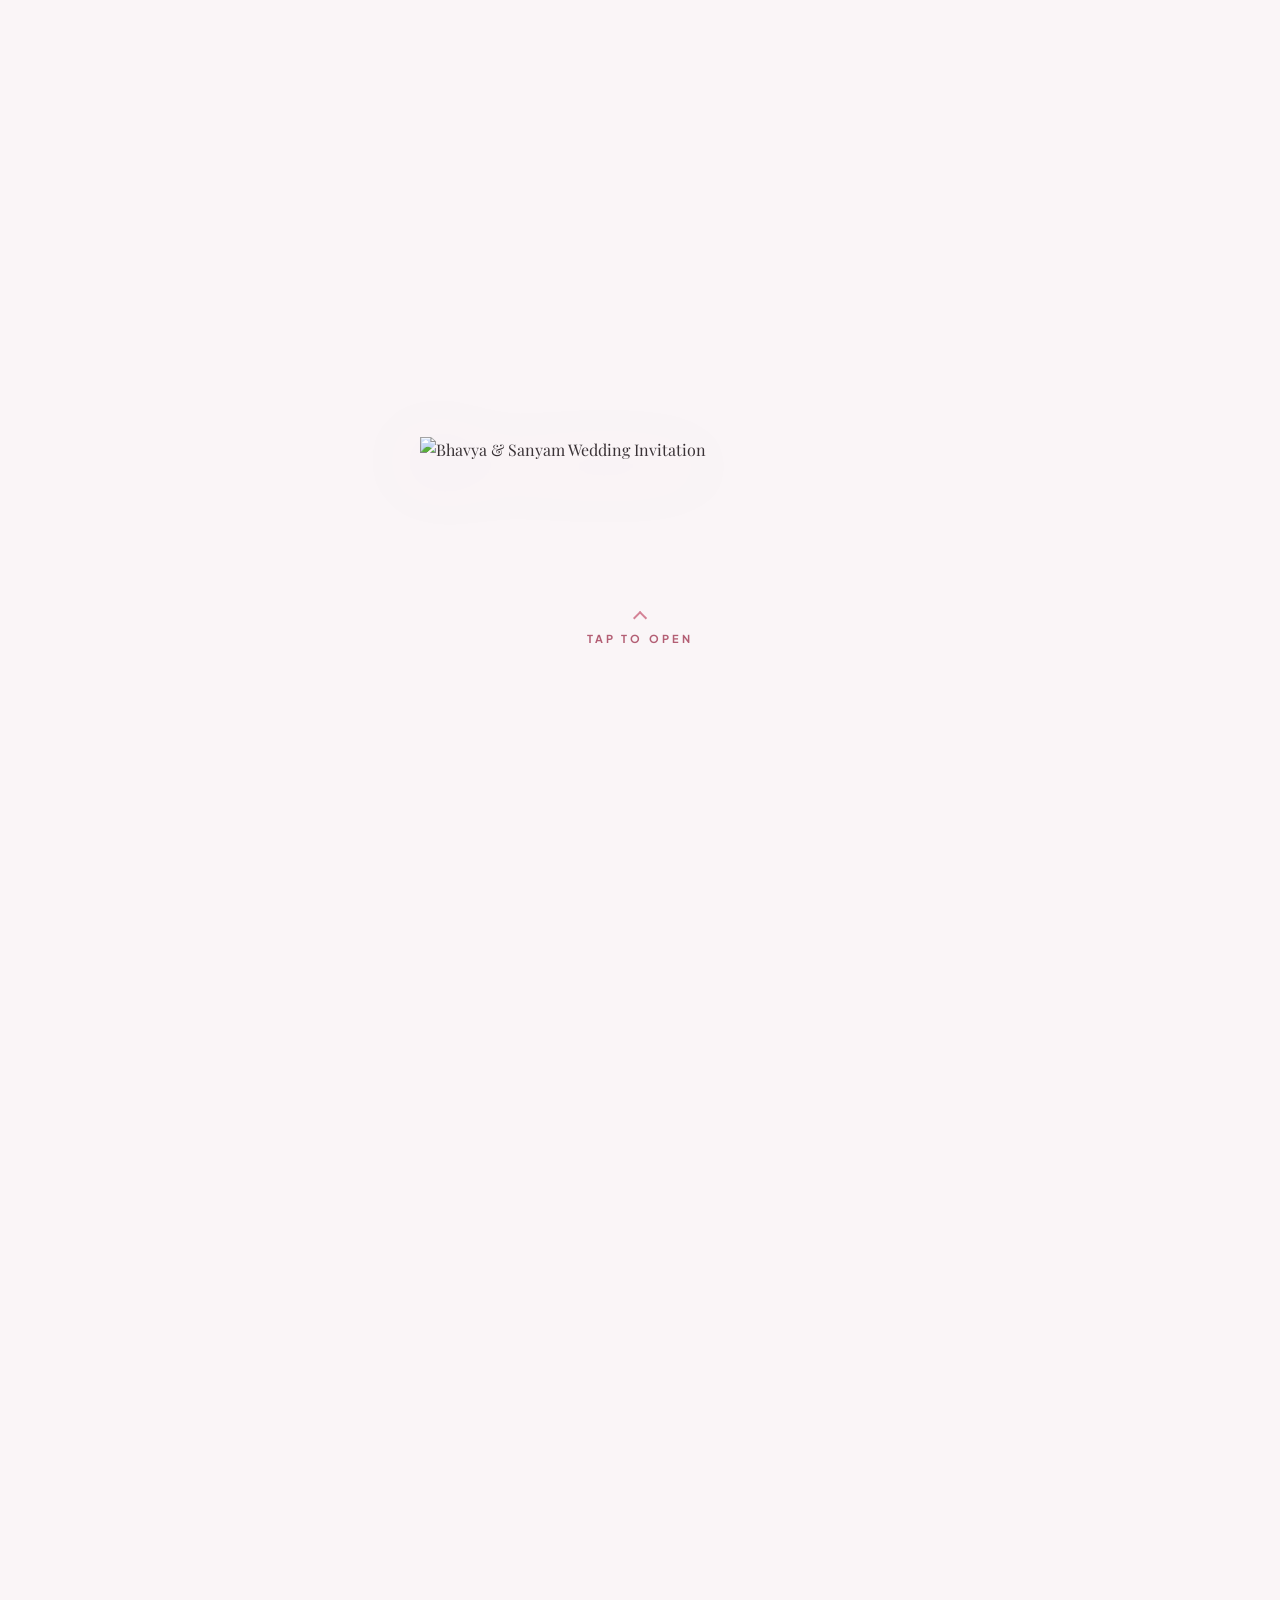
==== link2.html @ 169a4188 "Add new page (link2.html) with customer edits: guru photo, 25th Nov events, date separators - Added " ====
<!DOCTYPE html>
<html lang="en">
<head>
  <meta charset="utf-8" />
  <meta http-equiv="Content-Type" content="text/html; charset=utf-8" />
  <meta name="viewport" content="width=device-width, initial-scale=1.0" />
  
  <title>Bhavya &amp; Sanyam | Wedding Celebration · November 2026</title>
  
  <!-- Primary Meta Tags -->
  <meta name="title" content="Bhavya &amp; Sanyam | Wedding Celebration" />
  <meta name="description" content="Together with their families, Bhavya &amp; Sanyam joyfully invite you to celebrate their auspicious wedding union on 26th November 2026 at Rivaya by Zion (Formerly Crossroad Banquets)." />
  <link rel="canonical" href="https://share.google/cXYoefN7goMe2oGer" />

  <!-- Open Graph / WhatsApp / Facebook / iMessage -->
  <meta property="og:type" content="website" />
  <meta property="og:site_name" content="Bhavya &amp; Sanyam Wedding" />
  <meta property="og:url" content="https://share.google/cXYoefN7goMe2oGer" />
  <meta property="og:title" content="Bhavya &amp; Sanyam | Wedding Celebration" />
  <meta property="og:description" content="Two souls, one eternal journey — join Bhavya &amp; Sanyam for their wedding celebrations on 26th November 2026 at Rivaya by Zion (Formerly Crossroad Banquets)." />
  <meta property="og:image" content="images/og-image.jpg" />
  <meta property="og:image:secure_url" content="images/og-image.jpg" />
  <meta property="og:image:type" content="image/jpeg" />
  <meta property="og:image:width" content="1200" />
  <meta property="og:image:height" content="630" />
  <meta property="og:image:alt" content="Bhavya &amp; Sanyam — Wedding Celebration, 26th November 2026" />
  <meta property="og:locale" content="en_IN" />

  <!-- Twitter Card Tags -->
  <meta name="twitter:card" content="summary_large_image" />
  <meta name="twitter:title" content="Bhavya &amp; Sanyam | Wedding Celebration" />
  <meta name="twitter:description" content="Two souls, one eternal journey — join Bhavya &amp; Sanyam for their wedding celebrations on 26th November 2026 at Rivaya by Zion (Formerly Crossroad Banquets)." />
  <meta name="twitter:image" content="images/og-image.jpg" />
  <meta name="twitter:image:alt" content="Bhavya &amp; Sanyam Wedding — 26th November 2026" />

  <link rel="image_src" href="images/og-image.jpg" />
  <meta name="format-detection" content="telephone=no" />

  <!-- Favicons & App Icons -->
  <link rel="icon" type="image/x-icon" href="favicon.ico" />
  <link rel="icon" type="image/svg+xml" href="images/favicon.svg" />
  <link rel="icon" type="image/png" sizes="32x32" href="images/favicon-32x32.png" />
  <link rel="icon" type="image/png" sizes="16x16" href="images/favicon-16x16.png" />
  <link rel="icon" type="image/png" sizes="48x48" href="images/favicon-48x48.png" />
  <link rel="apple-touch-icon" sizes="180x180" href="images/apple-touch-icon.png" />
  <link rel="manifest" href="site.webmanifest" />
  <meta name="theme-color" content="#D48296" />
  <meta name="msapplication-TileColor" content="#D48296" />

  <!-- Google Fonts & Font Awesome -->
  <link rel="preconnect" href="https://fonts.googleapis.com">
  <link rel="preconnect" href="https://fonts.gstatic.com" crossorigin>
  <link href="https://fonts.googleapis.com/css2?family=Alex+Brush&family=Cormorant+Garamond:ital,wght@0,400;0,500;0,600;0,700;1,400;1,600&family=Playfair+Display:ital,wght@0,400;0,500;0,600;0,700;1,400;1,600&family=Montserrat:wght@300;400;500;600;700&family=Plus+Jakarta+Sans:wght@300;400;500;600;700&display=swap" rel="stylesheet">
  <link rel="stylesheet" href="https://cdnjs.cloudflare.com/ajax/libs/font-awesome/6.5.1/css/all.min.css">

  <!-- Custom Pink & Grey Luxury Design System -->
  <link rel="stylesheet" type="text/css" href="css/custom.css">
</head>

<body class="envelope-active">

  <!-- Ambient Canvas for Floating Pearl & Blush Pink Dust -->
  <canvas id="ambient-canvas"></canvas>

  <!-- Background Music Track -->
  <audio id="weiAudio" loop preload="auto">
    <source src="music.mp3" type="audio/mp3">
  </audio>

  <!-- Interactive Wax Seal Envelope Overlay -->
  <div id="weiOverlay" aria-label="Wax Seal Wedding Invitation">
    <img id="weiImg" src="images/envelope_cover.png" alt="Bhavya &amp; Sanyam Wedding Invitation" draggable="false" />
    <div id="weiTapWrap">
      <div class="wei-chevron"></div>
      <div id="weiTapLabel">Tap to open</div>
    </div>
  </div>

  <!-- Wax Seal Video Reveal Animation -->
  <div id="weiVideoWrap" aria-label="Wax Seal Unveiling Video">
    <video id="weiVideo" src="media/wax_seal_opening.mp4" muted playsinline webkit-playsinline preload="auto"></video>
  </div>

  <!-- Floating Audio Toggle Button -->
  <div id="weiAudioBtn" title="Play / Pause Wedding Melody" aria-label="Toggle Wedding Music">
    <div class="audio-pulse-ring"></div>
    <svg id="weiIconPause" xmlns="http://www.w3.org/2000/svg" viewBox="0 0 24 24" style="display:block">
      <rect x="6" y="5" width="4" height="14" rx="1"/>
      <rect x="14" y="5" width="4" height="14" rx="1"/>
    </svg>
    <svg id="weiIconPlay" xmlns="http://www.w3.org/2000/svg" viewBox="0 0 24 24" style="display:none">
      <polygon points="5,3 19,12 5,21"/>
    </svg>
  </div>

  <!-- Main Wedding Invitation Web App -->
  <div class="wedding-invitation-app" id="main-content">

    <!-- Ambient Floating Petals -->
    <div class="floating-petals-container" aria-hidden="true">
      <img class="petal petal-1" src="images/cdn/noroot_4.png" alt="" />
      <img class="petal petal-2" src="images/cdn/noroot_5.png" alt="" />
      <img class="petal petal-3" src="images/cdn/noroot_7.png" alt="" />
      <img class="petal petal-4" src="images/cdn/noroot_9.png" alt="" />
    </div>

    <!-- SECTION 1: FIRST PAGE / HERO ANNOUNCEMENT -->
    <section class="romantic-section hero-section">
      <!-- Background Swans Video -->
      <video class="hero-video-bg" autoplay muted loop playsinline webkit-playsinline>
        <source src="media/Swans2.mov" type="video/mp4">
      </video>

      <!-- Corner Floral Bouquets -->
      <img class="hero-corner-floral top-left" src="images/cdn/noroot_3.png" alt="Floral Corner Bouquet" />
      <img class="hero-corner-floral top-right" src="images/cdn/noroot_2.png" alt="Floral Corner Bouquet" />

      <div class="hero-content">
        <!-- Ganesh Invocation with Guru Photo -->
        <div class="ganesh-invocation">
          <img class="ganesh-top-flourish" src="images/cdn/noroot_6.png" alt="Filigree Flourish" />
          <div class="ganesh-title">ॐ गणेशाय नमः</div>
          <div class="ganesh-sub">The Wedding Celebration Of</div>
          <img class="guru-photo" src="images/cdn/guru-photo.jpg" alt="Guru" />
        </div>

        <!-- Couple Names with Soft Script Typography -->
        <div class="couple-headline-wrap">
          <div class="couple-headline">Bhavya</div>
          <span class="ampersand">&amp;</span>
          <div class="couple-headline">Sanyam</div>
        </div>

        <!-- Sacred Blessing & Invitation Note (Date removed completely from First Page) -->
        <div class="sacred-blessing-wrap">
          <div class="sacred-blessing-title">Two Souls • Seven Sacred Vows</div>
          <div class="sacred-blessing-sub">One Eternal Journey of Love</div>
          <p class="invitation-letter">
            Together with their families, Bhavya &amp; Sanyam joyfully invite you and your family to grace the auspicious wedding celebrations and bestow your heartfelt blessings as they begin their sacred journey together.
          </p>
          <img class="ornament-divider" src="images/cdn/noroot_6.png" alt="Flourish Divider" />
        </div>
      </div>
    </section>

    <!-- SECTION 2: COUNTDOWN & SCRATCH-TO-REVEAL DATE -->
    <section class="countdown-section">
      <div class="countdown-header">The Celebration Begins In</div>

      <div id="countdownContainer">
        <div class="time-block">
          <div class="number-wrap"><span class="number" id="days">00</span></div>
          <div class="time-label">Days</div>
        </div>
        <span class="time-colon">:</span>
        <div class="time-block">
          <div class="number-wrap"><span class="number" id="hours">00</span></div>
          <div class="time-label">Hours</div>
        </div>
        <span class="time-colon">:</span>
        <div class="time-block">
          <div class="number-wrap"><span class="number" id="minutes">00</span></div>
          <div class="time-label">Mins</div>
        </div>
        <span class="time-colon">:</span>
        <div class="time-block">
          <div class="number-wrap"><span class="number" id="seconds">00</span></div>
          <div class="time-label">Secs</div>
        </div>
      </div>

      <!-- Interactive Scratch-to-Reveal Card (Updated Venue: Rivaya by Zion (Formerly Crossroad Banquets)) -->
      <div class="scratch-date-wrap" id="scratch-date-container">
        <div class="scratch-card-body">
          <div class="scratch-revealed-content">
            <span class="revealed-day">Thursday, 26 Nov 2026</span>
            <span class="revealed-sub">Rivaya by Zion (Formerly Crossroad Banquets)</span>
          </div>
          <canvas id="scratch-canvas"></canvas>
        </div>
        <div id="scratch-hint" class="scratch-hint">
          <span class="scratch-hint-pill"><i class="fa-solid fa-wand-magic-sparkles"></i> Scratch the soft foil to reveal wedding day</span>
        </div>
      </div>
    </section>

    <!-- SECTION 3: THE BEAUTIFUL COUPLE (Single Unified Photo Section) -->
    <section class="romantic-section couple-section" id="couple">
      <!-- Decorative Floral Corner Accents -->
      <img class="section-corner-floral top-left" src="images/cdn/noroot_3.png" alt="Floral Bouquet" />
      <img class="section-corner-floral top-right" src="images/cdn/noroot_2.png" alt="Floral Bouquet" />

      <div class="couple-section-inner">
        <h2 class="section-title">The Beautiful Couple</h2>
        <img class="section-heading-flourish" src="images/cdn/noroot_6.png" alt="Flourish Divider" />
        
        <p class="couple-romantic-quote">
          &ldquo;Destined by the stars, united by seven sacred vows &amp; eternal love&rdquo;
        </p>

        <!-- Single Central Black-and-White Couple Photo (assets/2.jpeg) -->
        <div class="couple-single-photo-wrap">
          <div class="couple-photo-frame">
            <div class="frame-shimmer-overlay"></div>
            <img class="couple-single-img" src="assets/2.jpeg" alt="Bhavya &amp; Sanyam" />
            <div class="photo-inner-border"></div>
          </div>
          
          <div class="couple-identity-card">
            <div class="couple-title-script">Bhavya &amp; Sanyam</div>
            <div class="couple-subtitle-tag">Two Hearts • One Soul • Forever</div>
          </div>
        </div>

        <!-- Interactive Petal & Blessings Shower Bar -->
        <div class="couple-blessing-bar">
          <button class="btn-shower-blessings" id="btn-shower-blessings" type="button" aria-label="Shower Petals and Blessings">
            <span class="shower-icon"><i class="fa-solid fa-heart beating-heart"></i></span>
            <span class="shower-text">Shower Petals &amp; Blessings</span>
            <span class="shower-counter-pill"><span id="blessing-count">452</span> showered</span>
          </button>
          <p class="blessing-hint">Tap to shower soft rose petals &amp; gentle stardust over the couple</p>
        </div>
      </div>
    </section>

    <!-- SECTION 4: SCHEDULE OF EVENTS (Wax & Seal / Lotus Flower Scrolling Design) -->
    <section class="romantic-section schedule-section" id="events">
      <!-- Decorative Floral Corner Accents -->
      <img class="section-corner-floral top-left" src="images/cdn/noroot_3.png" alt="Floral Bouquet" />
      <img class="section-corner-floral top-right" src="images/cdn/noroot_2.png" alt="Floral Bouquet" />

      <!-- Schedule Header with Wing Accents from Original Template -->
      <div class="schedule-header-wrap">
        <img class="schedule-flourish-wing left" src="images/cdn/left-element_1.png" alt="" />
        <h2 class="section-title">Schedule of Events</h2>
        <img class="schedule-flourish-wing right" src="images/cdn/right-element_1.png" alt="" />
      </div>
      
      <div class="section-subtitle">Auspicious Wedding Ceremonies • 25th & 26th November 2026</div>

      <!-- Lotus Flower Scrolling Timeline Architecture -->
      <div class="lotus-timeline-container" id="lotusTimeline">
        
        <!-- Central Timeline Vertical Line -->
        <div class="timeline-track-line" id="timelineTrackLine"></div>

        <!-- Movable Rose / Lotus Flower Element -->
        <div class="scrolling-lotus-wrap" id="scrollingLotus" title="Drag to move rose or click any event" aria-label="Movable Rose Timeline Tracker">
          <img class="lotus-flower-img" src="images/cdn/rose_-_Copy.png" alt="Rose Flower" draggable="false" />
          <div class="lotus-halo-pulse"></div>
        </div>

        <!-- Event Nodes List -->
        <div class="timeline-events-list">

          <!-- DATE SEPARATOR: 25th November -->
          <div class="date-separator">
            <div class="date-separator-line"></div>
            <span class="date-separator-text">25th November 2026</span>
            <div class="date-separator-line"></div>
          </div>

          <!-- 25th November Events -->
          <!-- Event 1: Haldi -->
          <div class="lotus-event-row event-row-left" data-index="0">
            <div class="event-name-card">
              <span class="event-name-text">Haldi</span>
              <span class="event-time">11:00 AM</span>
            </div>
            <div class="event-timeline-node">
              <div class="node-inner-dot"></div>
            </div>
            <div class="event-empty-spacer"></div>
          </div>

          <!-- Event 2: Lunch -->
          <div class="lotus-event-row event-row-right" data-index="1">
            <div class="event-empty-spacer"></div>
            <div class="event-timeline-node">
              <div class="node-inner-dot"></div>
            </div>
            <div class="event-name-card">
              <span class="event-name-text">Lunch</span>
              <span class="event-time">1:00 PM</span>
            </div>
          </div>

          <!-- Event 3: Engagement -->
          <div class="lotus-event-row event-row-left" data-index="2">
            <div class="event-name-card">
              <span class="event-name-text">Engagement</span>
              <span class="event-time">6:30 PM</span>
            </div>
            <div class="event-timeline-node">
              <div class="node-inner-dot"></div>
            </div>
            <div class="event-empty-spacer"></div>
          </div>

          <!-- Event 4: Sangeet -->
          <div class="lotus-event-row event-row-right" data-index="3">
            <div class="event-empty-spacer"></div>
            <div class="event-timeline-node">
              <div class="node-inner-dot"></div>
            </div>
            <div class="event-name-card">
              <span class="event-name-text">Sangeet</span>
              <span class="event-time">8:00 PM</span>
            </div>
          </div>

          <!-- Event 5: Dinner -->
          <div class="lotus-event-row event-row-left" data-index="4">
            <div class="event-name-card">
              <span class="event-name-text">Dinner</span>
              <span class="event-time">9:00 PM</span>
            </div>
            <div class="event-timeline-node">
              <div class="node-inner-dot"></div>
            </div>
            <div class="event-empty-spacer"></div>
          </div>

          <!-- DATE SEPARATOR: 26th November -->
          <div class="date-separator">
            <div class="date-separator-line"></div>
            <span class="date-separator-text">26th November 2026</span>
            <div class="date-separator-line"></div>
          </div>

          <!-- 26th November Events -->
          <!-- Event 6: Baraat Swagat -->
          <div class="lotus-event-row event-row-left event-date-26" data-index="5">
            <div class="event-name-card">
              <span class="event-name-text">Baraat Swagat</span>
              <span class="event-time">11:00 AM</span>
            </div>
            <div class="event-timeline-node">
              <div class="node-inner-dot"></div>
            </div>
            <div class="event-empty-spacer"></div>
          </div>

          <!-- Event 7: Jaimala Ceremony -->
          <div class="lotus-event-row event-row-right event-date-26" data-index="6">
            <div class="event-empty-spacer"></div>
            <div class="event-timeline-node">
              <div class="node-inner-dot"></div>
            </div>
            <div class="event-name-card">
              <span class="event-name-text">Jaimala Ceremony</span>
              <span class="event-time">11:30 AM</span>
            </div>
          </div>

          <!-- Event 8: Royal Lunch -->
          <div class="lotus-event-row event-row-left event-date-26" data-index="7">
            <div class="event-name-card">
              <span class="event-name-text">Royal Lunch</span>
              <span class="event-time">1:00 PM</span>
            </div>
            <div class="event-timeline-node">
              <div class="node-inner-dot"></div>
            </div>
            <div class="event-empty-spacer"></div>
          </div>

          <!-- Event 9: Sacred Pheras -->
          <div class="lotus-event-row event-row-right event-date-26" data-index="8">
            <div class="event-empty-spacer"></div>
            <div class="event-timeline-node">
              <div class="node-inner-dot"></div>
            </div>
            <div class="event-name-card">
              <span class="event-name-text">Sacred Pheras</span>
              <span class="event-time">3:00 PM</span>
            </div>
          </div>

          <!-- Event 10: Doli & Vidai -->
          <div class="lotus-event-row event-row-left event-date-26" data-index="9">
            <div class="event-name-card">
              <span class="event-name-text">Doli &amp; Vidai</span>
              <span class="event-time">6:00 PM</span>
            </div>
            <div class="event-timeline-node">
              <div class="node-inner-dot"></div>
            </div>
            <div class="event-empty-spacer"></div>
          </div>

        </div>

      </div>
    </section>

    <!-- SECTION 5: THE WEDDING VENUE (Rivaya by Zion (Formerly Crossroad Banquets)) -->
    <section class="romantic-section venue-section" id="venue">
      <h2 class="section-title">The Wedding Venue</h2>
      <img class="section-heading-flourish" src="images/cdn/noroot_6.png" alt="Flourish Divider" />
      <div class="section-subtitle">Rivaya by Zion (Formerly Crossroad Banquets) • 26th November 2026</div>

      <img class="venue-artwork" src="images/cdn/ChatGPT_Image_May_25.png" alt="Wedding Mandap Arch" />

      <div class="venue-name">Rivaya by Zion (Formerly Crossroad Banquets)</div>
      <div class="venue-address">
        <i class="fa-solid fa-location-dot"></i> Grand Wedding Celebrations • Delhi-NCR
      </div>

      <!-- Google Map Preview Card -->
      <div class="venue-map-preview-card">
        <div class="venue-map-preview-header">
          <span class="map-preview-tag"><i class="fa-solid fa-map-location-dot"></i> Google Maps Navigation</span>
          <a href="https://share.google/cXYoefN7goMe2oGer" target="_blank" rel="noopener noreferrer" class="map-direct-link" title="Open Full Google Maps">
            <i class="fa-solid fa-arrow-up-right-from-square"></i> Open Map
          </a>
        </div>
        <div class="venue-map-iframe-container">
          <iframe 
            title="Google Map preview for Rivaya by Zion (Formerly Crossroad Banquets)"
            src="https://maps.google.com/maps?q=Crossroads+Banquets+Conventions,+Maruti+Kunj+Chowk,+Bhondsi,+Gurugram&t=&z=15&ie=UTF8&iwloc=&output=embed"
            loading="lazy" 
            allowfullscreen="" 
            referrerpolicy="no-referrer-when-downgrade">
          </iframe>
        </div>
      </div>

      <div class="actions-wrap">
        <a href="https://share.google/cXYoefN7goMe2oGer" target="_blank" rel="noopener noreferrer" class="romantic-btn btn-pink">
          <i class="fa-solid fa-diamond-turn-right"></i>
          Get Directions
        </a>

        <a href="https://calendar.google.com/calendar/render?action=TEMPLATE&text=Bhavya%20%26%20Sanyam%20Wedding&dates=20261126T110000/20261126T190000&details=Join%20us%20for%20the%20wedding%20celebrations%20of%20Bhavya%20%26%20Sanyam%20at%20Rivaya%20by%20Zion%20(Formerly%20Crossroad%20Banquets).&location=Rivaya%20by%20Zion%20(Formerly%20Crossroad%20Banquets)" target="_blank" rel="noopener noreferrer" class="romantic-btn btn-grey">
          <i class="fa-regular fa-calendar-plus"></i>
          Add to Calendar
        </a>
      </div>
    </section>

    <!-- SECTION 6: WARM BLESSINGS -->
    <section class="romantic-section notes-section">
      <div class="notes-cards-grid">
        <!-- Card 1: Warm Blessings -->
        <div class="note-card">
          <img class="card-corner-vine left" src="images/cdn/noroot_14.png" alt="Floral Vine" />
          <img class="card-corner-vine right" src="images/cdn/noroot_10.png" alt="Floral Vine" />
          <div class="note-card-title">Warm Blessings</div>
          <p class="note-card-text">
            Your gracious presence and heartfelt blessings are the greatest gifts we treasure.
          </p>
        </div>
      </div>
    </section>

    <!-- SECTION 7: INVITESTORY FOOTER BRANDING -->
    <footer class="invitestory-footer">
      <img class="footer-flourish" src="images/cdn/noroot_6.png" alt="Flourish Divider" />
      <div class="footer-signature">Designed with love by InviteStory</div>
      <a href="https://www.instagram.com/invitestory.in/" target="_blank" rel="noopener noreferrer" class="footer-insta-link" title="Follow InviteStory on Instagram">
        <svg viewBox="0 0 24 24">
          <path d="M12 2.163c3.204 0 3.584.012 4.85.07 3.252.148 4.771 1.691 4.919 4.919.058 1.265.069 1.645.069 4.849 0 3.205-.012 3.584-.069 4.849-.149 3.225-1.664 4.771-4.919 4.919-1.266.058-1.644.07-4.85.07-3.204 0-3.584-.012-4.849-.07-3.26-.149-4.771-1.699-4.919-4.92-.058-1.265-.07-1.644-.07-4.849 0-3.204.013-3.583.07-4.849.149-3.227 1.664-4.771 4.919-4.919 1.266-.057 1.645-.069 4.849-.069zm0-2.163c-3.259 0-3.667.014-4.947.072-4.358.2-6.78 2.618-6.98 6.98-.059 1.281-.073 1.689-.073 4.948 0 3.259.014 3.668.072 4.948.2 4.358 2.618 6.78 6.98 6.98 1.281.058 1.689.072 4.948.072 3.259 0 3.668-.014 4.948-.072 4.354-.2 6.782-2.618 6.979-6.98.059-1.28.073-1.689.073-4.948 0-3.259-.014-3.667-.072-4.947-.196-4.354-2.617-6.78-6.979-6.98-1.281-.059-1.69-.073-4.949-.073zm0 5.838c-3.403 0-6.162 2.759-6.162 6.162s2.759 6.163 6.162 6.163 6.162-2.759 6.162-6.163c0-3.403-2.759-6.162-6.162-6.162zm0 10.162c-2.209 0-4-1.79-4-4 0-2.209 1.791-4 4-4s4 1.791 4 4c0 2.21-1.791 4-4 4zm6.406-11.845c-.796 0-1.441.645-1.441 1.44s.645 1.44 1.441 1.44c.795 0 1.439-.645 1.439-1.44s-.644-1.44-1.439-1.44z"/>
      </svg>
      @invitestory.in
    </a>
    <div class="copyright-note">&copy; 2026 Bhavya &amp; Sanyam • All Rights Reserved</div>
  </footer>

</div>

<!-- Interactive Engine -->
<script src="app.js"></script>

</body>
</html>
---- css/custom.css ----
/* ==========================================================================
   BHAVYA & SANYAM WEDDING INVITATION — PINK & GREY LUXURY DESIGN SYSTEM
   Soft, Romantic, Sophisticated Wedding Aesthetic
   ========================================================================== */

@import url('https://fonts.googleapis.com/css2?family=Alex+Brush&family=Cormorant+Garamond:ital,wght@0,400;0,500;0,600;0,700;1,400;1,600&family=Playfair+Display:ital,wght@0,400;0,500;0,600;0,700;1,400;1,600&family=Montserrat:wght@300;400;500;600;700&family=Plus+Jakarta+Sans:wght@300;400;500;600;700&display=swap');

:root {
  /* Soft Pink & Grey Luxury Palette */
  --theme-pink-primary: #D48296;        /* Soft dusty blush rose */
  --theme-pink-light: #F7E4E9;          /* Softest petal pink */
  --theme-pink-lighter: #FCF4F6;        /* Whisper of blush / card bg */
  --theme-pink-deep: #B35E74;           /* Deep elegant rose */
  --theme-pink-dark: #8C3D52;           /* Romantic plum-rose */
  --theme-pink-accent: #E8A598;         /* Warm blush peach */
  
  --theme-grey-dark: #3A3236;           /* Deep charcoal-mauve slate */
  --theme-grey-medium: #685C62;         /* Sophisticated mauve-grey */
  --theme-grey-light: #9E9197;          /* Soft muted slate grey */
  --theme-grey-border: #D8CFD3;         /* Delicate grey border */
  --theme-grey-line: #BFAEB5;           /* Timeline track line */
  
  --theme-bg-body: #FAF5F7;             /* Soft off-white blush ivory */
  --theme-bg-card: rgba(255, 255, 255, 0.95);
  --theme-bg-alt: #F4ECEF;              /* Soft mauve-pink container */
  
  --pink-gradient: linear-gradient(135deg, #D48296 0%, #EAAAB9 50%, #C27285 100%);
  --grey-gradient: linear-gradient(135deg, #5A4D53 0%, #7E6F76 50%, #4A3E44 100%);
  --rose-grey-gradient: linear-gradient(135deg, #8C3D52 0%, #D48296 50%, #5A4D53 100%);
  --card-gradient: radial-gradient(circle at 50% 50%, rgba(255, 255, 255, 0.98) 0%, rgba(250, 245, 247, 0.94) 100%);
  --pink-glow: 0 14px 34px rgba(212, 130, 150, 0.22), 0 4px 14px rgba(0, 0, 0, 0.04);

  /* Typography */
  --font-script: 'Alex Brush', cursive;
  --font-serif: 'Playfair Display', Georgia, serif;
  --font-serif-luxury: 'Cormorant Garamond', Georgia, serif;
  --font-sans: 'Plus Jakarta Sans', -apple-system, BlinkMacSystemFont, 'Segoe UI', Roboto, sans-serif;
}

/* Base & Global Reset */
* {
  box-sizing: border-box;
  margin: 0;
  padding: 0;
}

html, body {
  scroll-behavior: smooth;
  background-color: var(--theme-bg-body);
  color: var(--theme-grey-dark);
  font-family: var(--font-serif);
  overflow-x: hidden;
  line-height: 1.65;
  -webkit-font-smoothing: antialiased;
}

body.envelope-active,
body.video-active {
  overflow: hidden !important;
  height: 100vh !important;
  touch-action: none;
}

body.envelope-active #main-content,
body.video-active #main-content,
body.envelope-active #weiAudioBtn,
body.video-active #weiAudioBtn {
  opacity: 0 !important;
  visibility: hidden !important;
  pointer-events: none !important;
}

#main-content {
  opacity: 1;
  visibility: visible;
  transition: opacity 1s cubic-bezier(0.25, 1, 0.5, 1), visibility 1s ease;
}

/* Ambient Canvas Particles */
#ambient-canvas {
  position: fixed;
  top: 0;
  left: 0;
  width: 100%;
  height: 100%;
  pointer-events: none;
  z-index: 10;
  opacity: 0.7;
}

/* Main Wrapper */
.wedding-invitation-app {
  max-width: 680px;
  margin: 0 auto;
  background: var(--theme-bg-body);
  min-height: 100vh;
  position: relative;
  box-shadow: 0 0 50px rgba(110, 90, 100, 0.12);
  overflow: hidden;
}

/* ==========================================================================
   1. WAX SEAL ROYALE ENVELOPE OVERLAY & VIDEO SEQUENCE
   ========================================================================== */
#weiOverlay {
  position: fixed;
  inset: 0;
  z-index: 99999;
  background-color: var(--theme-bg-body);
  display: flex;
  flex-direction: column;
  align-items: center;
  justify-content: center;
  cursor: pointer;
  -webkit-tap-highlight-color: transparent;
  user-select: none;
  transition: opacity 1.2s ease, visibility 1.2s ease;
}

#weiImg {
  width: 100%;
  max-width: 440px;
  display: block;
  object-fit: contain;
  filter: drop-shadow(0 15px 35px rgba(140, 61, 82, 0.18));
  transition: transform 0.4s ease;
}

#weiOverlay:hover #weiImg {
  transform: scale(1.015);
}

#weiTapWrap {
  position: absolute;
  bottom: 28%;
  left: 50%;
  transform: translateX(-50%);
  display: flex;
  flex-direction: column;
  align-items: center;
  gap: 7px;
  animation: weiTapIn 1.2s 0.8s both;
  pointer-events: none;
}

@keyframes weiTapIn {
  from { opacity: 0; transform: translateX(-50%) translateY(6px); }
  to   { opacity: 1; transform: translateX(-50%) translateY(0); }
}

#weiTapLabel {
  font-family: var(--font-sans);
  font-size: 11px;
  letter-spacing: 0.28em;
  text-transform: uppercase;
  color: var(--theme-pink-deep);
  animation: weiPulse 2.4s 1.6s ease-in-out infinite;
  white-space: nowrap;
  font-weight: 700;
}

@keyframes weiPulse {
  0%, 100% { opacity: 0.55; letter-spacing: 0.28em; }
  50%      { opacity: 1;    letter-spacing: 0.32em; }
}

.wei-chevron {
  width: 10px;
  height: 10px;
  border-right: 2px solid var(--theme-pink-primary);
  border-top: 2px solid var(--theme-pink-primary);
  transform: rotate(-45deg);
  animation: weiChevron 2.4s 1.9s ease-in-out infinite;
}

@keyframes weiChevron {
  0%, 100% { transform: rotate(-45deg) translate(0, 0); opacity: 0.6; }
  50%      { transform: rotate(-45deg) translate(3px, -3px); opacity: 1; }
}

/* Wax Seal Video Reveal */
#weiVideoWrap {
  position: fixed;
  inset: 0;
  z-index: 100000;
  display: flex;
  align-items: center;
  justify-content: center;
  background: var(--theme-bg-body);
  opacity: 0;
  transition: opacity 0.8s ease;
  pointer-events: none;
}

#weiVideoWrap.wei-video-in {
  opacity: 1;
  pointer-events: all;
}

#weiVideoWrap.wei-video-out {
  opacity: 0;
  transition: opacity 1.2s ease;
}

#weiVideo {
  width: 100%;
  max-width: 440px;
  display: block;
  object-fit: contain;
}

/* Floating Audio Player Widget */
#weiAudioBtn {
  position: fixed;
  bottom: 24px;
  right: 24px;
  width: 56px;
  height: 56px;
  background: var(--pink-gradient);
  border: 2px solid #FFFDF9;
  border-radius: 50%;
  display: flex;
  justify-content: center;
  align-items: center;
  z-index: 2147483647;
  cursor: pointer;
  box-shadow: 0 8px 24px rgba(212, 130, 150, 0.45), 0 0 16px rgba(232, 165, 180, 0.35);
  visibility: hidden;
  opacity: 0;
  transition: all 0.35s ease;
}

.audio-pulse-ring {
  position: absolute;
  inset: -6px;
  border-radius: 50%;
  border: 1.5px solid rgba(212, 130, 150, 0.6);
  animation: audioRingPulse 2s ease-out infinite;
  pointer-events: none;
}

@keyframes audioRingPulse {
  0%   { transform: scale(0.9); opacity: 0.8; }
  100% { transform: scale(1.35); opacity: 0; }
}

#weiAudioBtn:hover {
  transform: scale(1.08);
  box-shadow: 0 10px 28px rgba(179, 94, 116, 0.55), 0 0 22px rgba(247, 228, 233, 0.6);
}

#weiAudioBtn svg {
  width: 22px;
  height: 22px;
  fill: #FFFDF9;
}

/* Ambient Floating Petals in Background */
.floating-petals-container {
  position: absolute;
  inset: 0;
  overflow: hidden;
  pointer-events: none;
  z-index: 1;
}

.petal {
  position: absolute;
  pointer-events: none;
  opacity: 0.65;
  filter: drop-shadow(0 2px 6px rgba(212, 130, 150, 0.3));
}

.petal-1 { top: 8%; left: 6%; width: 26px; animation: petalDrift1 12s ease-in-out infinite; }
.petal-2 { top: 32%; right: 6%; width: 28px; animation: petalDrift2 14s 2s ease-in-out infinite; }
.petal-3 { top: 58%; left: 5%; width: 24px; animation: petalDrift1 13s 4s ease-in-out infinite; }
.petal-4 { top: 82%; right: 8%; width: 22px; animation: petalDrift2 15s 1s ease-in-out infinite; }


/* ==========================================================================
   2. HERO SECTION / FIRST PAGE
   ========================================================================== */
.hero-section {
  position: relative;
  padding: 75px 24px 50px;
  text-align: center;
  overflow: hidden;
}

.hero-video-bg {
  position: absolute;
  top: 0;
  left: 0;
  width: 100%;
  height: 100%;
  object-fit: cover;
  opacity: 0.16;
  pointer-events: none;
  z-index: 0;
}

/* Hero Floral Corner Bouquets */
.hero-corner-floral {
  position: absolute;
  width: 140px;
  height: auto;
  pointer-events: none;
  z-index: 1;
  filter: drop-shadow(0 6px 16px rgba(110, 90, 100, 0.14));
  opacity: 0.92;
}

.hero-corner-floral.top-left {
  top: 0;
  left: 0;
  animation: floralSwayLeft 6s ease-in-out infinite;
}

.hero-corner-floral.top-right {
  top: 0;
  right: 0;
  animation: floralSwayRight 6s ease-in-out infinite;
}

.hero-content {
  position: relative;
  z-index: 2;
}

/* Ganesh Invocation - Spaced gracefully downward */
.ganesh-invocation {
  margin-top: 15px;
  margin-bottom: 26px;
  animation: heroFadeIn 1.5s 0.2s ease backwards;
}

.ganesh-top-flourish {
  width: 110px;
  height: auto;
  margin: 0 auto 12px;
  display: block;
  opacity: 0.85;
  filter: drop-shadow(0 2px 6px rgba(212, 130, 150, 0.25));
}

.ganesh-title {
  font-family: var(--font-serif-luxury);
  font-size: 24px;
  font-weight: 600;
  letter-spacing: 0.16em;
  text-transform: uppercase;
  color: var(--theme-pink-dark);
  background: var(--rose-grey-gradient);
  background-size: 200% 200%;
  -webkit-background-clip: text;
  -webkit-text-fill-color: transparent;
  animation: shimmerFlow 6s ease-in-out infinite;
  margin-bottom: 6px;
}

/* Guru Photo below invocation — background-removed */
.guru-photo {
  width: 160px;
  height: 200px;
  object-fit: cover;
  border-radius: 12px;
  border: 2.5px solid var(--theme-pink-primary);
  box-shadow: 0 8px 24px rgba(140, 61, 82, 0.18), 0 0 16px rgba(232, 165, 180, 0.2);
  margin: 18px auto 0;
  display: block;
  background: transparent;
  transition: transform 0.4s ease, box-shadow 0.4s ease;
}

.guru-photo:hover {
  transform: scale(1.03);
  box-shadow: 0 12px 32px rgba(140, 61, 82, 0.26), 0 0 24px rgba(232, 165, 180, 0.35);
}

@media screen and (max-width: 600px) {
  .guru-photo {
    width: 120px;
    height: 150px;
    border-radius: 8px;
    margin: 14px auto 0;
  }
}

.ganesh-sub {
  font-family: var(--font-serif);
  font-size: 13.5px;
  font-style: italic;
  letter-spacing: 0.18em;
  text-transform: uppercase;
  color: var(--theme-grey-medium);
  opacity: 0.92;
  font-weight: 500;
}

/* Couple Names with Soft Script Typography */
.couple-headline-wrap {
  margin: 24px 0 18px;
  animation: heroFadeIn 1.8s 0.5s ease backwards;
}

.couple-headline {
  font-family: var(--font-script);
  font-size: 64px;
  font-weight: 400;
  line-height: 1.05;
  color: var(--theme-pink-dark);
  background: var(--rose-grey-gradient);
  -webkit-background-clip: text;
  -webkit-text-fill-color: transparent;
  filter: drop-shadow(0 2px 6px rgba(212, 130, 150, 0.15));
  padding: 0 10px;
}

.ampersand {
  font-family: var(--font-serif);
  font-style: italic;
  font-weight: 400;
  font-size: 36px;
  color: var(--theme-pink-primary);
  display: block;
  margin: 2px 0;
  opacity: 0.9;
}

/* Sacred Blessings & Welcome Note */
.sacred-blessing-wrap {
  margin: 26px auto 10px;
  max-width: 520px;
  padding: 0 16px;
  animation: heroFadeIn 2.2s 1s ease backwards;
}

.sacred-blessing-title {
  font-family: var(--font-serif-luxury);
  font-size: 22px;
  font-weight: 600;
  letter-spacing: 0.1em;
  color: var(--theme-pink-dark);
  margin-bottom: 6px;
}

.sacred-blessing-sub {
  font-family: var(--font-serif);
  font-size: 18px;
  font-style: italic;
  color: var(--theme-grey-medium);
  margin-bottom: 18px;
}

.invitation-letter {
  font-family: var(--font-serif);
  font-size: 16.5px;
  line-height: 1.75;
  color: var(--theme-grey-dark);
  font-weight: 400;
}

.ornament-divider {
  width: 150px;
  height: auto;
  margin: 24px auto 0;
  display: block;
  opacity: 0.8;
  filter: drop-shadow(0 1px 4px rgba(212, 130, 150, 0.2));
}


/* ==========================================================================
   3. COUNTDOWN & SCRATCH DATE CARD
   ========================================================================== */
.countdown-section {
  background: var(--theme-bg-alt);
  padding: 48px 20px;
  border-top: 1px solid var(--theme-grey-border);
  border-bottom: 1px solid var(--theme-grey-border);
  text-align: center;
}

.countdown-header {
  font-family: var(--font-serif-luxury);
  font-size: 22px;
  font-weight: 600;
  letter-spacing: 0.12em;
  text-transform: uppercase;
  color: var(--theme-pink-dark);
  margin-bottom: 24px;
}

#countdownContainer {
  display: flex;
  justify-content: center;
  align-items: center;
  gap: 12px;
}

.time-block {
  text-align: center;
  background: #FFFDF9;
  border: 1.5px solid var(--theme-grey-border);
  border-radius: 12px;
  padding: 10px 14px;
  min-width: 70px;
  box-shadow: 0 6px 18px rgba(110, 90, 100, 0.08);
  transition: transform 0.3s ease, border-color 0.3s ease;
}

.time-block:hover {
  border-color: var(--theme-pink-primary);
  transform: translateY(-2px);
}

.number-wrap {
  overflow: hidden;
  height: 44px;
  display: flex;
  align-items: center;
  justify-content: center;
}

.number {
  font-size: 34px;
  font-family: var(--font-serif-luxury);
  font-weight: 700;
  line-height: 1;
  display: block;
  color: var(--theme-pink-dark);
  background: var(--rose-grey-gradient);
  background-size: 200% 100%;
  -webkit-background-clip: text;
  -webkit-text-fill-color: transparent;
}

.number.flip-out {
  transform: translateY(-60%);
  opacity: 0;
  transition: transform 0.5s ease, opacity 0.5s ease;
}

.number.flip-in {
  transform: translateY(60%);
  opacity: 0;
  transition: none;
}

.time-label {
  font-family: var(--font-sans);
  font-size: 10.5px;
  margin-top: 6px;
  font-weight: 600;
  color: var(--theme-grey-medium);
  text-transform: uppercase;
  letter-spacing: 0.1em;
}

.time-colon {
  font-family: var(--font-serif);
  font-size: 28px;
  color: var(--theme-pink-primary);
  margin-top: -12px;
  font-weight: 700;
}

/* Scratch Card */
.scratch-date-wrap {
  margin: 28px auto 0;
  max-width: 270px;
  text-align: center;
}

.scratch-card-body {
  position: relative;
  width: 250px;
  height: 68px;
  margin: 0 auto;
  border-radius: 10px;
  overflow: hidden;
  box-shadow: 0 6px 20px rgba(212, 130, 150, 0.18);
  border: 1.5px solid var(--theme-pink-primary);
  background: #FFFDF9;
}

.scratch-revealed-content {
  position: absolute;
  inset: 0;
  display: flex;
  flex-direction: column;
  align-items: center;
  justify-content: center;
  background: #FFFDF9;
  padding: 0 8px;
  text-align: center;
}

.revealed-day {
  font-family: var(--font-serif-luxury);
  font-size: 15px;
  font-weight: 700;
  color: var(--theme-pink-dark);
  letter-spacing: 0.06em;
}

.revealed-sub {
  font-family: var(--font-sans);
  font-size: 10px;
  color: var(--theme-grey-medium);
  font-weight: 600;
  margin-top: 2px;
  line-height: 1.32;
  text-wrap: balance;
  white-space: normal;
  word-wrap: break-word;
  max-width: 100%;
  letter-spacing: 0.02em;
}

#scratch-canvas {
  position: absolute;
  inset: 0;
  cursor: pointer;
  touch-action: none;
  transition: opacity 0.5s ease;
}

.scratch-hint {
  margin-top: 10px;
}

.scratch-hint-pill {
  display: inline-flex;
  align-items: center;
  gap: 6px;
  font-family: var(--font-sans);
  font-size: 11px;
  color: var(--theme-grey-medium);
  background: rgba(255, 255, 255, 0.85);
  border: 1px solid var(--theme-grey-border);
  border-radius: 20px;
  padding: 5px 14px;
  font-weight: 600;
  box-shadow: 0 2px 8px rgba(110, 90, 100, 0.06);
}


/* ==========================================================================
   4. THE BEAUTIFUL COUPLE (Single Unified Photo Section)
   ========================================================================== */
.couple-section {
  position: relative;
  padding: 60px 24px 65px;
  background: radial-gradient(circle at 50% 30%, #FFFDF9 0%, #FAF4F7 60%, #F5EAEF 100%);
  border-top: 1.5px solid var(--theme-grey-border);
  border-bottom: 1.5px solid var(--theme-grey-border);
  box-shadow: inset 0 0 50px rgba(212, 130, 150, 0.06);
  overflow: hidden;
  text-align: center;
}

.couple-section-inner {
  position: relative;
  z-index: 2;
  max-width: 560px;
  margin: 0 auto;
}

.section-title {
  font-family: var(--font-serif-luxury);
  font-size: 32px;
  font-weight: 600;
  letter-spacing: 0.12em;
  text-transform: uppercase;
  color: var(--theme-pink-dark);
  background: var(--rose-grey-gradient);
  -webkit-background-clip: text;
  -webkit-text-fill-color: transparent;
  margin-bottom: 4px;
}

.section-heading-flourish {
  width: 120px;
  height: auto;
  margin: 0 auto 10px;
  display: block;
  opacity: 0.85;
}

.couple-romantic-quote {
  font-family: var(--font-serif);
  font-style: italic;
  font-size: 16px;
  line-height: 1.6;
  color: var(--theme-grey-medium);
  max-width: 440px;
  margin: 10px auto 32px;
  opacity: 0.95;
}

/* Single Unified Couple Photo Pavilion */
.couple-single-photo-wrap {
  margin: 0 auto 28px;
  max-width: 440px;
  position: relative;
  animation: heroFadeIn 1.8s 0.3s ease backwards;
}

.couple-photo-frame {
  width: 100%;
  height: 330px;
  border-radius: 140px 140px 24px 24px;
  border: 3.5px solid var(--theme-pink-primary);
  outline: 2px solid var(--theme-pink-light);
  outline-offset: -6px;
  background: #FFFDF9;
  padding: 6px;
  box-shadow: 0 18px 45px rgba(140, 61, 82, 0.18), 0 0 28px rgba(232, 165, 180, 0.25);
  position: relative;
  box-sizing: border-box;
  overflow: hidden;
  transition: transform 0.4s cubic-bezier(0.16, 1, 0.3, 1), box-shadow 0.4s ease;
  animation: gentlePhotoFloat 6s ease-in-out infinite;
}

@keyframes gentlePhotoFloat {
  0%, 100% { transform: translateY(0) scale(1); }
  50%      { transform: translateY(-8px) scale(1.015); }
}

.couple-photo-frame:hover {
  animation-play-state: paused;
  transform: translateY(-8px) scale(1.025);
  box-shadow: 0 24px 55px rgba(140, 61, 82, 0.26), 0 0 32px rgba(232, 165, 180, 0.4);
  border-color: var(--theme-pink-deep);
}

.frame-shimmer-overlay {
  position: absolute;
  top: 0;
  left: -100%;
  width: 60%;
  height: 100%;
  background: linear-gradient(90deg, rgba(255,255,255,0) 0%, rgba(255,255,255,0.45) 50%, rgba(255,255,255,0) 100%);
  transform: skewX(-25deg);
  pointer-events: none;
  z-index: 3;
  transition: left 0.8s ease;
}

.couple-photo-frame:hover .frame-shimmer-overlay {
  left: 150%;
}

.couple-single-img {
  width: 100%;
  height: 100%;
  border-radius: 132px 132px 18px 18px;
  object-fit: cover;
  object-position: center 25%;
  display: block;
  transition: transform 0.6s ease;
}

.couple-photo-frame:hover .couple-single-img {
  transform: scale(1.04);
}

.photo-inner-border {
  position: absolute;
  inset: 12px;
  border-radius: 124px 124px 12px 12px;
  border: 1px solid rgba(255, 255, 255, 0.45);
  pointer-events: none;
  z-index: 2;
}

/* Couple Identity Card */
.couple-identity-card {
  margin-top: 18px;
  text-align: center;
}

.couple-title-script {
  font-family: var(--font-script);
  font-size: 46px;
  font-weight: 400;
  color: var(--theme-pink-dark);
  background: var(--rose-grey-gradient);
  -webkit-background-clip: text;
  -webkit-text-fill-color: transparent;
  line-height: 1.1;
  filter: drop-shadow(0 1px 3px rgba(212, 130, 150, 0.12));
}

.couple-subtitle-tag {
  font-family: var(--font-serif);
  font-style: italic;
  font-size: 14.5px;
  color: var(--theme-grey-medium);
  margin-top: 2px;
  letter-spacing: 0.06em;
}

/* Interactive Blessings Shower Bar */
.couple-blessing-bar {
  margin: 30px auto 10px;
  text-align: center;
}

.btn-shower-blessings {
  display: inline-flex;
  align-items: center;
  gap: 12px;
  padding: 13px 28px;
  background: var(--pink-gradient);
  border: 1.8px solid #FFFDF9;
  border-radius: 35px;
  color: #FFFDF9;
  font-family: var(--font-sans);
  font-size: 13px;
  font-weight: 700;
  letter-spacing: 0.12em;
  text-transform: uppercase;
  cursor: pointer;
  box-shadow: 0 8px 25px rgba(212, 130, 150, 0.35), 0 0 20px rgba(247, 228, 233, 0.4);
  transition: all 0.3s cubic-bezier(0.16, 1, 0.3, 1);
  position: relative;
  overflow: hidden;
}

.btn-shower-blessings:hover {
  transform: translateY(-3px) scale(1.03);
  box-shadow: 0 12px 30px rgba(179, 94, 116, 0.45), 0 0 26px rgba(247, 228, 233, 0.6);
  border-color: #FFF;
}

.btn-shower-blessings:active {
  transform: scale(0.96);
}

.shower-icon {
  color: #FFFDF9;
  font-size: 15px;
}

.shower-counter-pill {
  background: rgba(255, 255, 255, 0.28);
  border-radius: 20px;
  padding: 4px 12px;
  font-family: var(--font-sans);
  font-size: 11.5px;
  font-weight: 600;
  border: 1px solid rgba(255, 255, 255, 0.45);
}

.blessing-hint {
  font-family: var(--font-sans);
  font-size: 11.5px;
  color: var(--theme-grey-medium);
  margin-top: 10px;
  opacity: 0.9;
  font-weight: 500;
}

/* Floating Upward Blessing Emojis */
.floating-blessing-emoji {
  position: absolute;
  pointer-events: none;
  z-index: 99999;
  font-size: 24px;
  animation: blessingFloatUp 2.8s cubic-bezier(0.2, 0.8, 0.4, 1) forwards;
  filter: drop-shadow(0 4px 10px rgba(0,0,0,0.18));
}

@keyframes blessingFloatUp {
  0% {
    opacity: 0;
    transform: translate(-50%, 0) scale(0.4) rotate(0deg);
  }
  15% {
    opacity: 1;
    transform: translate(-50%, -30px) scale(1.3) rotate(var(--rot, 15deg));
  }
  80% {
    opacity: 0.9;
    transform: translate(calc(-50% + var(--drift-x, 20px)), -130px) scale(1.1) rotate(var(--rot, -15deg));
  }
  100% {
    opacity: 0;
    transform: translate(calc(-50% + var(--drift-x, 40px)), -180px) scale(0.8) rotate(var(--rot, 30deg));
  }
}

.beating-heart {
  animation: heartPulse 1.8s ease-in-out infinite;
}

@keyframes heartPulse {
  0%, 100% { transform: scale(1); }
  35%      { transform: scale(1.25); }
  50%      { transform: scale(1.1); }
  65%      { transform: scale(1.3); }
}


/* ==========================================================================
    5. SCHEDULE SECTION (Lotus Flower Scrolling Design)
    ========================================================================== */
.schedule-section {
   position: relative;
   padding: 65px 24px 75px;
   text-align: center;
   background: radial-gradient(circle at 50% 50%, rgba(255, 255, 255, 1) 0%, rgba(250, 245, 247, 1) 100%);
   overflow: hidden;
}

/* 25th November event cards — subtle rose blush tint (default style) */
/* 26th November events — distinct styling */
.event-date-26 .event-name-card {
   background: rgba(255, 255, 255, 0.96);
   border-color: var(--theme-grey-border);
}

.event-date-26 .event-name-text {
   color: var(--theme-grey-dark);
}

.event-date-26 .event-time {
   color: var(--theme-pink-primary);
}

.event-date-26 .lotus-event-row:hover .event-name-card {
   border-color: var(--theme-pink-primary);
}

.event-date-26 .lotus-event-row.active .event-name-card {
   border-color: var(--theme-pink-primary);
   box-shadow: 0 10px 26px rgba(212, 130, 150, 0.22), 0 0 14px rgba(247, 228, 233, 0.4);
}

.event-date-26 .lotus-event-row.active .event-name-text {
   color: var(--theme-pink-dark);
}

/* 25th November event cards — distinct pink tint */
.timeline-events-list .lotus-event-row:not(.event-date-26) .event-name-card {
   background: rgba(255, 240, 243, 0.96);
   border-color: rgba(212, 130, 150, 0.4);
}

.timeline-events-list .lotus-event-row:not(.event-date-26) .event-name-text {
   color: var(--theme-pink-deep);
}

.timeline-events-list .lotus-event-row:not(.event-date-26) .event-time {
   color: var(--theme-pink-deep);
}

.timeline-events-list .lotus-event-row:not(.event-date-26):hover .event-name-card {
   border-color: var(--theme-pink-deep);
}

.timeline-events-list .lotus-event-row:not(.event-date-26).active .event-name-card {
   border-color: var(--theme-pink-deep);
   box-shadow: 0 10px 26px rgba(179, 94, 116, 0.3), 0 0 18px rgba(247, 228, 233, 0.6);
   transform: translateY(-3px) scale(1.03);
}

.timeline-events-list .lotus-event-row:not(.event-date-26).active .event-name-text {
   color: var(--theme-pink-dark);
   font-weight: 700;
}

.section-corner-floral {
  position: absolute;
  width: 130px;
  height: auto;
  pointer-events: none;
  z-index: 1;
  filter: drop-shadow(0 4px 14px rgba(110, 90, 100, 0.12));
  opacity: 0.88;
}

.section-corner-floral.top-left {
  top: -10px;
  left: -10px;
  animation: floralSwayLeft 7s ease-in-out infinite;
}

.section-corner-floral.top-right {
  top: -10px;
  right: -10px;
  animation: floralSwayRight 7s ease-in-out infinite;
}

/* Schedule Header with Wing Accents */
.schedule-header-wrap {
  display: inline-flex;
  align-items: center;
  justify-content: center;
  gap: 16px;
  margin-bottom: 4px;
}

.schedule-flourish-wing {
  width: 50px;
  height: auto;
  opacity: 0.85;
  filter: drop-shadow(0 2px 6px rgba(212, 130, 150, 0.2));
}

.schedule-flourish-wing.left {
  animation: wingHoverLeft 4s ease-in-out infinite;
}

.schedule-flourish-wing.right {
  animation: wingHoverRight 4s ease-in-out infinite;
}

@keyframes wingHoverLeft {
  0%, 100% { transform: translateX(0); }
  50%      { transform: translateX(-4px); }
}

@keyframes wingHoverRight {
  0%, 100% { transform: translateX(0); }
  50%      { transform: translateX(4px); }
}

.section-subtitle {
  font-family: var(--font-serif);
  font-size: 15.5px;
  font-style: italic;
  color: var(--theme-grey-medium);
  margin-bottom: 44px;
  line-height: 1.5;
  text-wrap: balance;
  max-width: 520px;
  margin-left: auto;
  margin-right: auto;
  padding: 0 8px;
}

/* Lotus Timeline Container */
.lotus-timeline-container {
  position: relative;
  max-width: 500px;
  margin: 0 auto;
  padding: 20px 0;
}

/* Central Vertical Track Line */
.timeline-track-line {
  position: absolute;
  top: 15px;
  bottom: 15px;
  left: 50%;
  transform: translateX(-50%);
  width: 2px;
  background: linear-gradient(180deg, rgba(212, 130, 150, 0.3) 0%, rgba(191, 174, 181, 0.85) 20%, rgba(212, 130, 150, 0.9) 50%, rgba(191, 174, 181, 0.85) 80%, rgba(212, 130, 150, 0.3) 100%);
  border-radius: 2px;
  z-index: 2;
}

/* Scrolling Lotus / Rose Flower Element (Follows scroll down the timeline track & draggable) */
.scrolling-lotus-wrap {
  position: absolute;
  top: 35px;
  left: 50%;
  transform: translate(-50%, -50%);
  width: 54px;
  height: 54px;
  z-index: 10;
  cursor: grab;
  cursor: -webkit-grab;
  user-select: none;
  touch-action: none;
  transition: transform 0.25s ease, filter 0.25s ease;
  display: flex;
  align-items: center;
  justify-content: center;
}

.scrolling-lotus-wrap:hover {
  transform: translate(-50%, -50%) scale(1.1);
  filter: drop-shadow(0 6px 18px rgba(212, 130, 150, 0.6));
}

.scrolling-lotus-wrap.dragging,
.scrolling-lotus-wrap:active {
  cursor: grabbing;
  cursor: -webkit-grabbing;
  transform: translate(-50%, -50%) scale(1.2);
  filter: drop-shadow(0 8px 22px rgba(179, 94, 116, 0.75));
}

.lotus-flower-img {
  width: 100%;
  height: auto;
  display: block;
  filter: drop-shadow(0 4px 14px rgba(212, 130, 150, 0.55));
  animation: lotusSway 4s ease-in-out infinite;
  pointer-events: none;
  user-select: none;
}

@keyframes lotusSway {
  0%, 100% { transform: scale(1) rotate(-2deg); }
  50%      { transform: scale(1.06) rotate(2deg); }
}

.lotus-halo-pulse {
  position: absolute;
  inset: -8px;
  border-radius: 50%;
  background: radial-gradient(circle, rgba(247, 228, 233, 0.8) 0%, rgba(212, 130, 150, 0) 70%);
  animation: haloPulse 2.5s ease-in-out infinite;
  z-index: -1;
  pointer-events: none;
}

@keyframes haloPulse {
  0%, 100% { transform: scale(0.9); opacity: 0.5; }
  50%      { transform: scale(1.25); opacity: 0.9; }
}

.lotus-event-row.active-current .event-name-card {
  border-color: var(--theme-pink-dark);
  box-shadow: 0 12px 30px rgba(179, 94, 116, 0.3), 0 0 18px rgba(247, 228, 233, 0.6);
  transform: translateY(-3px) scale(1.03);
}

.lotus-event-row.active-current .event-name-text {
  color: var(--theme-pink-dark);
  font-weight: 700;
}

.lotus-event-row.active-current .node-inner-dot {
  background: var(--theme-pink-dark);
  border-color: #FFF;
  transform: scale(1.45);
  box-shadow: 0 0 16px rgba(179, 94, 116, 0.9);
}

/* Timeline Events List */
.timeline-events-list {
   position: relative;
   display: flex;
   flex-direction: column;
   gap: 36px;
   z-index: 3;
}

/* Date Separator between 25th and 26th November */
.date-separator {
   display: flex;
   align-items: center;
   justify-content: center;
   gap: 14px;
   margin: 14px 0;
   position: relative;
   z-index: 3;
   flex-shrink: 0;
}

.date-separator-line {
   flex: 1;
   max-width: 100px;
   height: 1px;
   background: linear-gradient(90deg, transparent, var(--theme-pink-primary), transparent);
}

.date-separator-text {
   font-family: var(--font-serif-luxury);
   font-size: 14px;
   font-weight: 700;
   letter-spacing: 0.08em;
   text-transform: uppercase;
   color: var(--theme-pink-dark);
   background: var(--rose-grey-gradient);
   -webkit-background-clip: text;
   -webkit-text-fill-color: transparent;
   white-space: nowrap;
}

/* Event Row (Left, Center Node, Right) */
.lotus-event-row {
  display: flex;
  align-items: center;
  justify-content: space-between;
  width: 100%;
  position: relative;
}

.event-empty-spacer {
  flex: 1;
  min-width: 0;
}

.event-timeline-node {
  width: 28px;
  height: 28px;
  display: flex;
  align-items: center;
  justify-content: center;
  flex-shrink: 0;
  z-index: 4;
}

.node-inner-dot {
  width: 12px;
  height: 12px;
  border-radius: 50%;
  background: #FFFDF9;
  border: 2px solid var(--theme-pink-primary);
  box-shadow: 0 0 8px rgba(212, 130, 150, 0.4);
  transition: all 0.35s ease;
}

.lotus-event-row.active .node-inner-dot {
  background: var(--theme-pink-primary);
  transform: scale(1.3);
  box-shadow: 0 0 14px rgba(212, 130, 150, 0.8);
}

/* Event Name Card (Displaying ONLY Event Names) */
.event-name-card {
  flex: 1;
  max-width: 200px;
  background: rgba(255, 255, 255, 0.96);
  border: 1.5px solid var(--theme-grey-border);
  border-radius: 14px;
  padding: 14px 18px;
  box-shadow: 0 6px 18px rgba(110, 90, 100, 0.08);
  transition: all 0.35s cubic-bezier(0.16, 1, 0.3, 1);
  backdrop-filter: blur(8px);
}

.event-row-left .event-name-card {
  text-align: right;
  margin-right: 18px;
}

.event-row-right .event-name-card {
  text-align: left;
  margin-left: 18px;
}

.event-name-text {
  font-family: var(--font-serif-luxury);
  font-size: 20px;
  font-weight: 600;
  color: var(--theme-grey-dark);
  letter-spacing: 0.04em;
  display: block;
  line-height: 1.25;
  transition: color 0.3s ease;
}

.event-time {
  font-family: var(--font-sans);
  font-size: 12px;
  font-weight: 600;
  color: var(--theme-pink-primary);
  display: block;
  margin-top: 4px;
  letter-spacing: 0.04em;
}

.lotus-event-row.active .event-name-card {
  border-color: var(--theme-pink-primary);
  box-shadow: 0 10px 26px rgba(212, 130, 150, 0.22), 0 0 14px rgba(247, 228, 233, 0.4);
  transform: translateY(-2px);
  background: #FFFDF9;
}

.lotus-event-row.active .event-name-text {
  color: var(--theme-pink-dark);
}

.lotus-event-row:hover .event-name-card {
  border-color: var(--theme-pink-primary);
  transform: scale(1.03);
}


/* ==========================================================================
   6. VENUE SECTION (Rivaya by Zion (Formerly Crossroad Banquets))
   ========================================================================== */
.venue-section {
  background: var(--theme-bg-alt);
  padding: 60px 24px;
  border-top: 1px solid var(--theme-grey-border);
  border-bottom: 1px solid var(--theme-grey-border);
  text-align: center;
}

.venue-artwork {
  max-width: 440px;
  width: 100%;
  border-radius: 16px;
  box-shadow: 0 10px 30px rgba(110, 90, 100, 0.16);
  border: 2.5px solid var(--theme-pink-primary);
  margin: 0 auto 24px;
  display: block;
  transition: transform 0.4s ease;
}

.venue-artwork:hover {
  transform: scale(1.015);
}

.venue-name {
  font-family: var(--font-serif-luxury);
  font-size: 28px;
  font-weight: 700;
  letter-spacing: 0.06em;
  color: var(--theme-pink-dark);
  margin-bottom: 6px;
  line-height: 1.32;
  text-wrap: balance;
  max-width: 560px;
  margin-left: auto;
  margin-right: auto;
  word-wrap: break-word;
}

.venue-address {
  font-family: var(--font-serif);
  font-size: 16px;
  color: var(--theme-grey-dark);
  margin-bottom: 26px;
  display: flex;
  align-items: center;
  justify-content: center;
  gap: 8px;
}

.venue-address i {
  color: var(--theme-pink-primary);
}

/* Venue Map Preview Card */
.venue-map-preview-card {
  max-width: 480px;
  margin: 0 auto 28px;
  background: #FFFDF9;
  border: 1.5px solid var(--theme-grey-border);
  border-radius: 14px;
  overflow: hidden;
  box-shadow: 0 8px 24px rgba(110, 90, 100, 0.12);
  transition: border-color 0.3s ease;
}

.venue-map-preview-card:hover {
  border-color: var(--theme-pink-primary);
}

.venue-map-preview-header {
  display: flex;
  align-items: center;
  justify-content: space-between;
  padding: 9px 18px;
  background: #F9F1F4;
  border-bottom: 1px solid var(--theme-grey-border);
}

.map-preview-tag {
  font-family: var(--font-sans);
  font-size: 11px;
  font-weight: 700;
  color: var(--theme-grey-medium);
  text-transform: uppercase;
  letter-spacing: 0.05em;
  display: flex;
  align-items: center;
  gap: 6px;
}

.map-preview-tag i {
  color: var(--theme-pink-primary);
}

.map-direct-link {
  font-family: var(--font-sans);
  font-size: 11px;
  font-weight: 700;
  color: var(--theme-pink-deep);
  text-transform: uppercase;
  display: flex;
  align-items: center;
  gap: 4px;
  text-decoration: none;
  transition: color 0.2s ease;
}

.map-direct-link:hover {
  color: var(--theme-pink-dark);
}

.venue-map-iframe-container {
  position: relative;
  width: 100%;
  height: 210px;
}

.venue-map-iframe-container iframe {
  width: 100%;
  height: 100%;
  border: none;
  display: block;
}

.actions-wrap {
  display: flex;
  justify-content: center;
  gap: 16px;
  flex-wrap: wrap;
}

.romantic-btn {
  display: inline-flex;
  align-items: center;
  justify-content: center;
  gap: 8px;
  padding: 13px 26px;
  font-family: var(--font-sans);
  font-size: 12.5px;
  font-weight: 700;
  letter-spacing: 0.12em;
  text-transform: uppercase;
  text-decoration: none;
  border-radius: 30px;
  transition: all 0.35s ease;
  cursor: pointer;
}

.btn-pink {
  background: var(--pink-gradient);
  color: #FFFDF9;
  box-shadow: 0 6px 18px rgba(212, 130, 150, 0.35);
  border: 1px solid #FFF;
}

.btn-pink:hover {
  transform: translateY(-3px);
  box-shadow: 0 10px 24px rgba(179, 94, 116, 0.45);
}

.btn-grey {
  background: var(--grey-gradient);
  color: #FFFDF9;
  box-shadow: 0 6px 18px rgba(90, 77, 83, 0.28);
  border: 1px solid var(--theme-grey-border);
}

.btn-grey:hover {
  transform: translateY(-3px);
  box-shadow: 0 10px 24px rgba(90, 77, 83, 0.4);
}


/* ==========================================================================
   7. WARM BLESSINGS CARD
   ========================================================================== */
.notes-section {
  padding: 60px 24px;
  text-align: center;
}

.notes-cards-grid {
  display: flex;
  justify-content: center;
  max-width: 540px;
  margin: 0 auto;
}

.note-card {
  position: relative;
  overflow: hidden;
  background: #FFFDF9;
  border: 1.8px solid var(--theme-grey-border);
  border-radius: 14px;
  padding: 30px 18px 24px;
  text-align: center;
  box-shadow: 0 8px 24px rgba(110, 90, 100, 0.08);
  transition: transform 0.35s ease, box-shadow 0.35s ease, border-color 0.35s ease;
  width: 100%;
}

.note-card:hover {
  transform: translateY(-4px);
  border-color: var(--theme-pink-primary);
  box-shadow: 0 12px 30px rgba(212, 130, 150, 0.16);
}

.card-corner-vine {
  position: absolute;
  width: 65px;
  height: auto;
  pointer-events: none;
  opacity: 0.8;
  z-index: 1;
}

.card-corner-vine.left { top: 0; left: 0; }
.card-corner-vine.right { top: 0; right: 0; }

.note-card-title {
  font-family: var(--font-serif-luxury);
  font-size: 18px;
  font-weight: 600;
  letter-spacing: 0.1em;
  text-transform: uppercase;
  color: var(--theme-pink-dark);
  margin-bottom: 10px;
  border-bottom: 1px solid var(--theme-grey-border);
  padding-bottom: 6px;
  position: relative;
  z-index: 2;
}

.note-card-text {
  font-family: var(--font-serif);
  font-size: 15px;
  color: var(--theme-grey-dark);
  line-height: 1.55;
  position: relative;
  z-index: 2;
}

.note-card-sub {
  font-family: var(--font-sans);
  font-size: 11px;
  color: var(--theme-pink-deep);
  margin-top: 10px;
  font-weight: 600;
  text-transform: uppercase;
  letter-spacing: 0.05em;
  position: relative;
  z-index: 2;
}


/* ==========================================================================
   8. INVITESTORY FOOTER BRANDING
   ========================================================================== */
.invitestory-footer {
  background: var(--theme-bg-alt);
  padding: 42px 20px 50px;
  text-align: center;
  border-top: 1px solid var(--theme-grey-border);
}

.footer-flourish {
  width: 150px;
  height: auto;
  margin: 0 auto 14px;
  display: block;
  opacity: 0.85;
}

.footer-signature {
  font-family: var(--font-serif);
  font-size: 18px;
  font-style: italic;
  color: var(--theme-grey-medium);
  margin-bottom: 14px;
}

.footer-insta-link {
  display: inline-flex;
  align-items: center;
  gap: 9px;
  padding: 9px 22px;
  background: #FFFDF9;
  border: 1.5px solid var(--theme-grey-border);
  border-radius: 30px;
  color: var(--theme-pink-dark);
  text-decoration: none;
  font-family: var(--font-sans);
  font-size: 12px;
  font-weight: 600;
  letter-spacing: 0.08em;
  text-transform: uppercase;
  box-shadow: 0 4px 14px rgba(110, 90, 100, 0.1);
  transition: all 0.35s ease;
}

.footer-insta-link:hover {
  transform: translateY(-2px);
  background: var(--theme-pink-dark);
  color: #FFFDF9;
  border-color: var(--theme-pink-dark);
  box-shadow: 0 6px 20px rgba(140, 61, 82, 0.25);
}

.footer-insta-link svg {
  width: 16px;
  height: 16px;
  fill: currentColor;
}

.copyright-note {
  font-family: var(--font-sans);
  font-size: 10px;
  color: var(--theme-grey-light);
  letter-spacing: 0.1em;
  margin-top: 16px;
  text-transform: uppercase;
}


/* ==========================================================================
   GLOBAL KEYFRAME ANIMATIONS
   ========================================================================== */
@keyframes heroFadeIn {
  from { opacity: 0; transform: translateY(22px); }
  to   { opacity: 1; transform: translateY(0); }
}

@keyframes shimmerFlow {
  0%   { background-position: 0% 50%; }
  50%  { background-position: 100% 50%; }
  100% { background-position: 0% 50%; }
}

@keyframes floralSwayLeft {
  0%, 100% { transform: rotate(0deg) scale(1); }
  50%      { transform: rotate(2deg) scale(1.03); }
}

@keyframes floralSwayRight {
  0%, 100% { transform: rotate(0deg) scale(1); }
  50%      { transform: rotate(-2deg) scale(1.03); }
}

@keyframes petalDrift1 {
  0%, 100% { transform: translate(0, 0) rotate(0deg); opacity: 0.45; }
  50%      { transform: translate(20px, -30px) rotate(35deg); opacity: 0.85; }
}

@keyframes petalDrift2 {
  0%, 100% { transform: translate(0, 0) rotate(0deg); opacity: 0.45; }
  50%      { transform: translate(-20px, -35px) rotate(-35deg); opacity: 0.85; }
}


/* ==========================================================================
   MOBILE RESPONSIVE RULES (< 600px)
   ========================================================================== */
@media screen and (max-width: 600px) {
  .hero-section {
    padding: 65px 16px 40px;
  }

  .hero-corner-floral { width: 95px; }
  .section-corner-floral { width: 85px; }
  .card-corner-vine { width: 48px; }

  .couple-headline { font-size: 48px; }
  .ampersand { font-size: 28px; }
  .ganesh-title { font-size: 20px; }

  .couple-section { padding: 45px 16px 50px; }
  .couple-single-photo-wrap { max-width: 320px; }
  .couple-photo-frame {
    height: 240px;
    border-radius: 100px 100px 16px 16px;
    border-width: 2.5px;
    outline-offset: -4px;
    padding: 4px;
  }
  .couple-single-img {
    border-radius: 94px 94px 12px 12px;
  }
  .couple-title-script { font-size: 38px; }
  
  .btn-shower-blessings {
    padding: 11px 22px;
    font-size: 11.5px;
  }

  .lotus-timeline-container {
    max-width: 100%;
    padding: 10px 4px;
  }

  .event-name-card {
    max-width: 140px;
    padding: 10px 12px;
    border-radius: 10px;
  }

  .event-name-text {
    font-size: 16px;
  }

  .scrolling-lotus-wrap {
    width: 42px;
    height: 42px;
  }

  .venue-name {
    font-size: 22px;
    letter-spacing: 0.04em;
    line-height: 1.35;
    padding: 0 6px;
  }

  .venue-section .section-subtitle,
  .section-subtitle {
    font-size: 14px;
    padding: 0 12px;
  }

  .revealed-sub {
    font-size: 9px;
    line-height: 1.3;
  }

   .scratch-card-body {
     width: 250px;
     height: 68px;
   }

   /* Date separator responsive */
   .date-separator {
     margin: 10px 0;
     gap: 10px;
   }

   .date-separator-text {
     font-size: 12px;
   }

   .date-separator-line {
     max-width: 60px;
   }

   /* Guru photo responsive */
   .guru-photo {
     width: 120px;
     height: 150px;
     border-radius: 8px;
     margin: 14px auto 0;
   }

   .ganesh-invocation {
     margin-bottom: 20px;
   }

   .notes-cards-grid {
     display: flex;
     justify-content: center;
   }

   .actions-wrap {
     flex-direction: column;
     align-items: stretch;
   }
 }
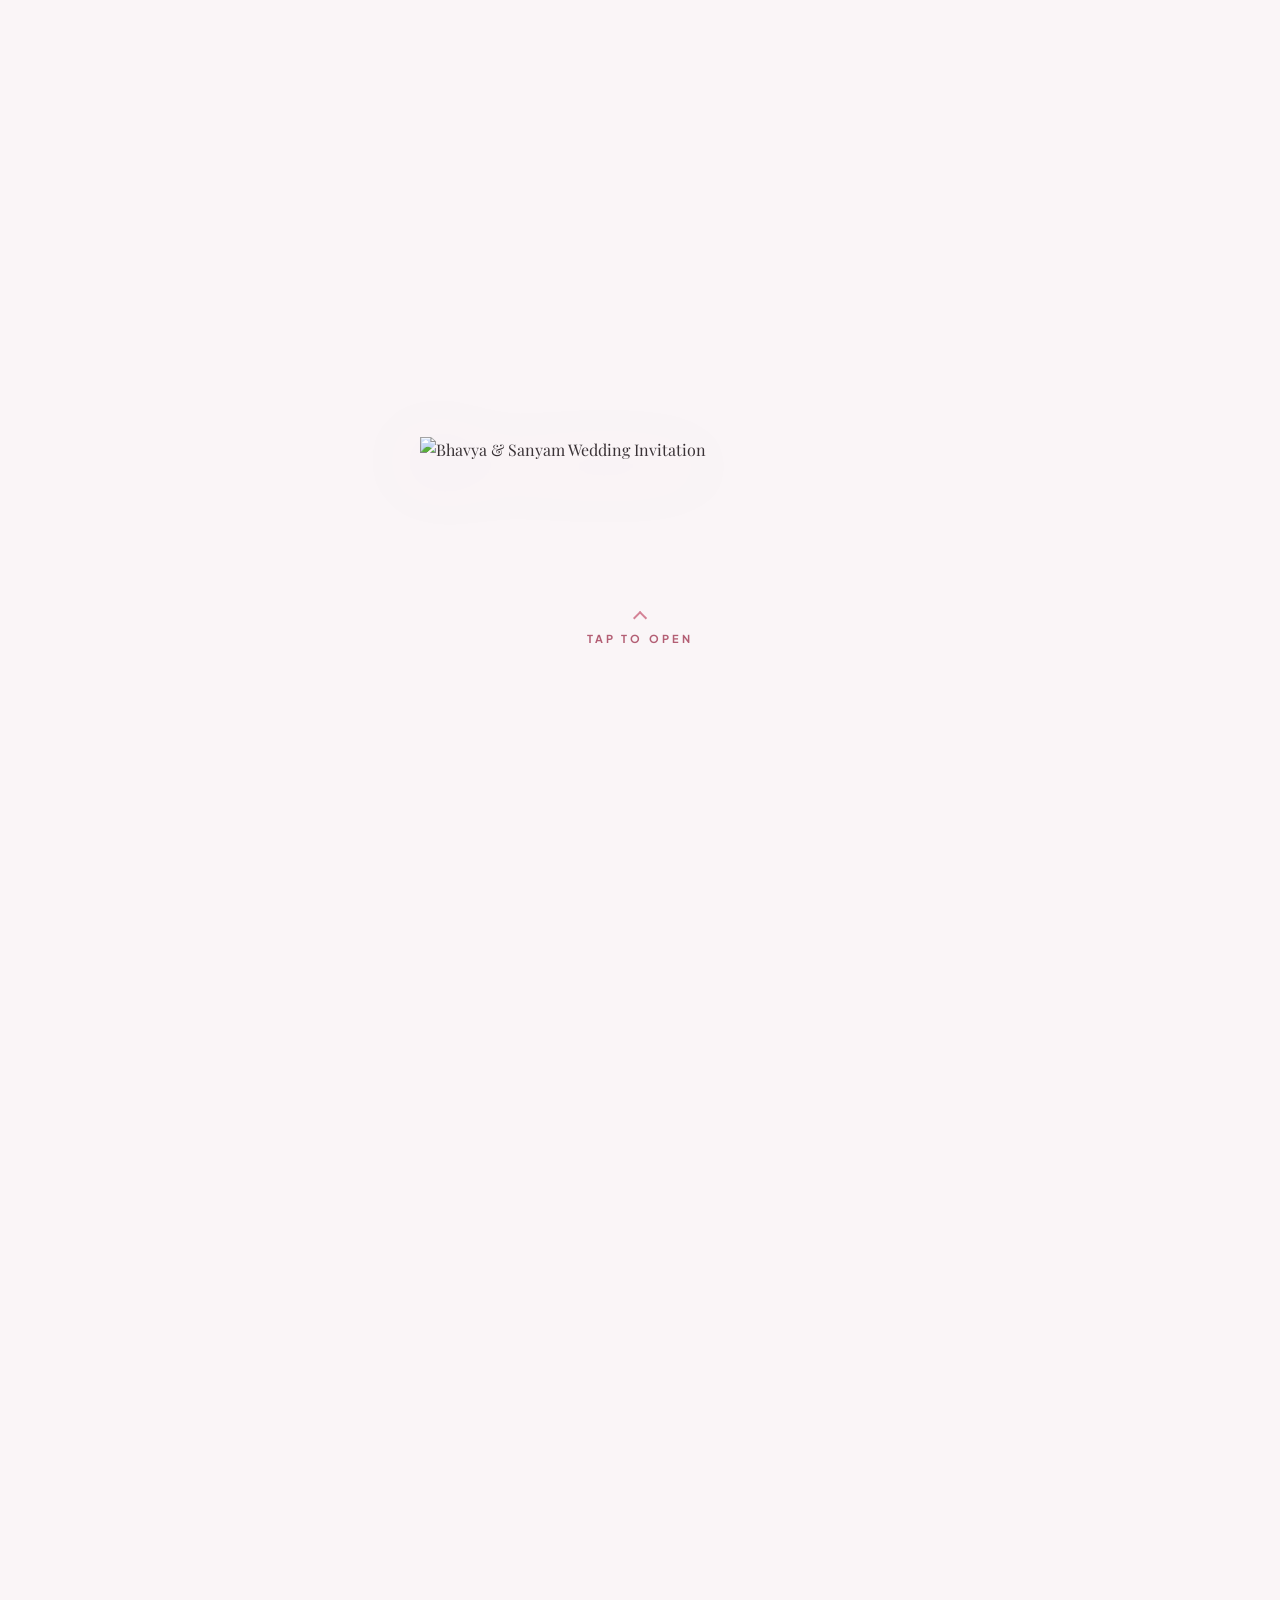
==== commit dd2dd547: "Update guru photo on link2.html: replace image, remove Sanskrit text, enhance size and styling - Rep" ====
--- a/link2.html
+++ b/link2.html
@@ -119,9 +119,7 @@
         <!-- Ganesh Invocation with Guru Photo -->
         <div class="ganesh-invocation">
           <img class="ganesh-top-flourish" src="images/cdn/noroot_6.png" alt="Filigree Flourish" />
-          <div class="ganesh-title">ॐ गणेशाय नमः</div>
-          <div class="ganesh-sub">The Wedding Celebration Of</div>
-          <img class="guru-photo" src="images/cdn/guru-photo.jpg" alt="Guru" />
+          <img class="guru-photo" src="images/cdn/guru-photo-enhanced.jpg" alt="Guru" />
         </div>
 
         <!-- Couple Names with Soft Script Typography -->
--- a/css/custom.css
+++ b/css/custom.css
@@ -3,7 +3,7 @@
    Soft, Romantic, Sophisticated Wedding Aesthetic
    ========================================================================== */
 
-@import url('https://fonts.googleapis.com/css2?family=Alex+Brush&family=Cormorant+Garamond:ital,wght@0,400;0,500;0,600;0,700;1,400;1,600&family=Playfair+Display:ital,wght@0,400;0,500;0,600;0,700;1,400;1,600&family=Montserrat:wght@300;400;500;600;700&family=Plus+Jakarta+Sans:wght@300;400;500;600;700&display=swap');
+@import url('https://fonts.googleapis.com/css2?family=Alex+Brush&family=Cormorant+Garamond:ital,wght@0,400;0,500;0,600;0,700;1,400;1,600&family=Noto+Serif+Devanagari:wght@400;500;600;700&family=Playfair+Display:ital,wght@0,400;0,500;0,600;0,700;1,400;1,600&family=Montserrat:wght@300;400;500;600;700&family=Plus+Jakarta+Sans:wght@300;400;500;600;700&display=swap');
 
 :root {
   /* Soft Pink & Grey Luxury Palette */
@@ -332,6 +332,12 @@
   margin-top: 15px;
   margin-bottom: 26px;
   animation: heroFadeIn 1.5s 0.2s ease backwards;
+  background: radial-gradient(circle, rgba(232, 165, 180, 0.12) 0%, transparent 70%);
+  border-radius: 20px;
+  padding: 20px;
+  display: inline-block;
+  width: 100%;
+  text-align: center;
 }
 
 .ganesh-top-flourish {
@@ -358,31 +364,151 @@
   margin-bottom: 6px;
 }
 
-/* Guru Photo below invocation — background-removed */
+/* Guru Photo below invocation */
+.ganesh-invocation {
+  margin-top: 15px;
+  margin-bottom: 26px;
+  animation: heroFadeIn 1.5s 0.2s ease backwards;
+  background: radial-gradient(circle, rgba(212, 130, 150, 0.15) 0%, rgba(247, 228, 233, 0.08) 60%, transparent 75%);
+  border-radius: 24px;
+  padding: 28px 24px 20px;
+  display: inline-block;
+  width: 100%;
+  text-align: center;
+  backdrop-filter: blur(4px);
+}
+
 .guru-photo {
-  width: 160px;
-  height: 200px;
-  object-fit: cover;
-  border-radius: 12px;
-  border: 2.5px solid var(--theme-pink-primary);
-  box-shadow: 0 8px 24px rgba(140, 61, 82, 0.18), 0 0 16px rgba(232, 165, 180, 0.2);
-  margin: 18px auto 0;
+  width: 280px;
+  max-width: 90%;
+  height: auto;
+  aspect-ratio: 738 / 1314;
+  object-fit: contain;
+  border-radius: 20px;
+  box-shadow: 0 16px 45px rgba(140, 61, 82, 0.25), 0 0 25px rgba(232, 165, 180, 0.2);
+  margin: 24px auto 0;
   display: block;
-  background: transparent;
   transition: transform 0.4s ease, box-shadow 0.4s ease;
-}
-
-.guru-photo:hover {
-  transform: scale(1.03);
-  box-shadow: 0 12px 32px rgba(140, 61, 82, 0.26), 0 0 24px rgba(232, 165, 180, 0.35);
+  animation: guruGlow 3s ease-in-out infinite;
+}
+
+/* Guru Blessing Section with Transparent Image and Script Typography */
+.guru-blessing-container {
+  display: flex;
+  flex-direction: column;
+  align-items: center;
+  justify-content: center;
+  margin-bottom: 20px;
+  padding: 16px 20px;
+}
+
+.guru-blessing-script {
+  font-family: var(--font-script);
+  font-size: 38px;
+  font-weight: 400;
+  line-height: 1.15;
+  color: var(--theme-pink-dark);
+  background: var(--rose-grey-gradient);
+  -webkit-background-clip: text;
+  -webkit-text-fill-color: transparent;
+  filter: drop-shadow(0 2px 4px rgba(212, 130, 150, 0.15));
+  margin: 8px auto 2px;
+  text-align: center;
+}
+
+.guru-blessing-hindi-title {
+  font-family: var(--font-script), 'Noto Serif Devanagari', var(--font-serif-luxury), Georgia, serif;
+  font-size: 20px;
+  font-weight: 600;
+  line-height: 1.35;
+  color: var(--theme-pink-dark);
+  background: var(--rose-grey-gradient);
+  -webkit-background-clip: text;
+  -webkit-text-fill-color: transparent;
+  letter-spacing: 0.05em;
+  margin: 4px auto 2px;
+  text-align: center;
+}
+
+.guru-blessing-hindi-name {
+  font-family: var(--font-script), 'Noto Serif Devanagari', var(--font-serif-luxury), Georgia, serif;
+  font-size: 25px;
+  font-weight: 700;
+  line-height: 1.35;
+  color: var(--theme-pink-dark);
+  background: var(--rose-grey-gradient);
+  -webkit-background-clip: text;
+  -webkit-text-fill-color: transparent;
+  letter-spacing: 0.04em;
+  margin: 2px auto 8px;
+  text-align: center;
+}
+
+.guru-photo-wrap {
+  position: relative;
+  display: inline-block;
+  margin: 6px auto;
+}
+
+.guru-photo-transparent {
+  width: 210px;
+  max-width: 82vw;
+  height: auto;
+  display: block;
+  margin: 0 auto;
+  background: transparent !important;
+  border: none !important;
+  border-radius: 0 !important;
+  box-shadow: none !important;
+  filter: drop-shadow(0 12px 28px rgba(212, 130, 150, 0.35));
+  transition: transform 0.4s ease, filter 0.4s ease;
+  animation: guruGentleFloat 4s ease-in-out infinite alternate;
+}
+
+@keyframes guruGentleFloat {
+  0% { transform: translateY(0px); filter: drop-shadow(0 10px 24px rgba(212, 130, 150, 0.3)); }
+  100% { transform: translateY(-5px); filter: drop-shadow(0 16px 32px rgba(140, 61, 82, 0.4)); }
+}
+
+.guru-photo-transparent:hover {
+  transform: translateY(-6px) scale(1.03);
+}
+
+.guru-blessing-mantra {
+  font-family: var(--font-script), 'Noto Serif Devanagari', var(--font-serif-luxury), Georgia, serif;
+  font-size: 24px;
+  font-weight: 700;
+  line-height: 1.35;
+  color: var(--theme-pink-dark);
+  background: var(--rose-grey-gradient);
+  -webkit-background-clip: text;
+  -webkit-text-fill-color: transparent;
+  letter-spacing: 0.08em;
+  margin: 8px auto 4px;
+  text-align: center;
 }
 
 @media screen and (max-width: 600px) {
   .guru-photo {
-    width: 120px;
-    height: 150px;
-    border-radius: 8px;
-    margin: 14px auto 0;
+    width: 220px;
+    height: auto;
+    border-radius: 16px;
+    margin: 20px auto 0;
+  }
+  .guru-blessing-script {
+    font-size: 30px;
+  }
+  .guru-blessing-hindi-title {
+    font-size: 17px;
+  }
+  .guru-blessing-hindi-name {
+    font-size: 21px;
+  }
+  .guru-photo-transparent {
+    width: 165px;
+  }
+  .guru-blessing-mantra {
+    font-size: 20px;
   }
 }
 
@@ -1740,15 +1866,15 @@
      max-width: 60px;
    }
 
-   /* Guru photo responsive */
-   .guru-photo {
-     width: 120px;
-     height: 150px;
-     border-radius: 8px;
-     margin: 14px auto 0;
-   }
-
-   .ganesh-invocation {
+    /* Guru photo responsive */
+    .guru-photo {
+      width: 200px;
+      height: auto;
+      border-radius: 16px;
+      margin: 20px auto 0;
+    }
+
+    .ganesh-invocation {
      margin-bottom: 20px;
    }
 
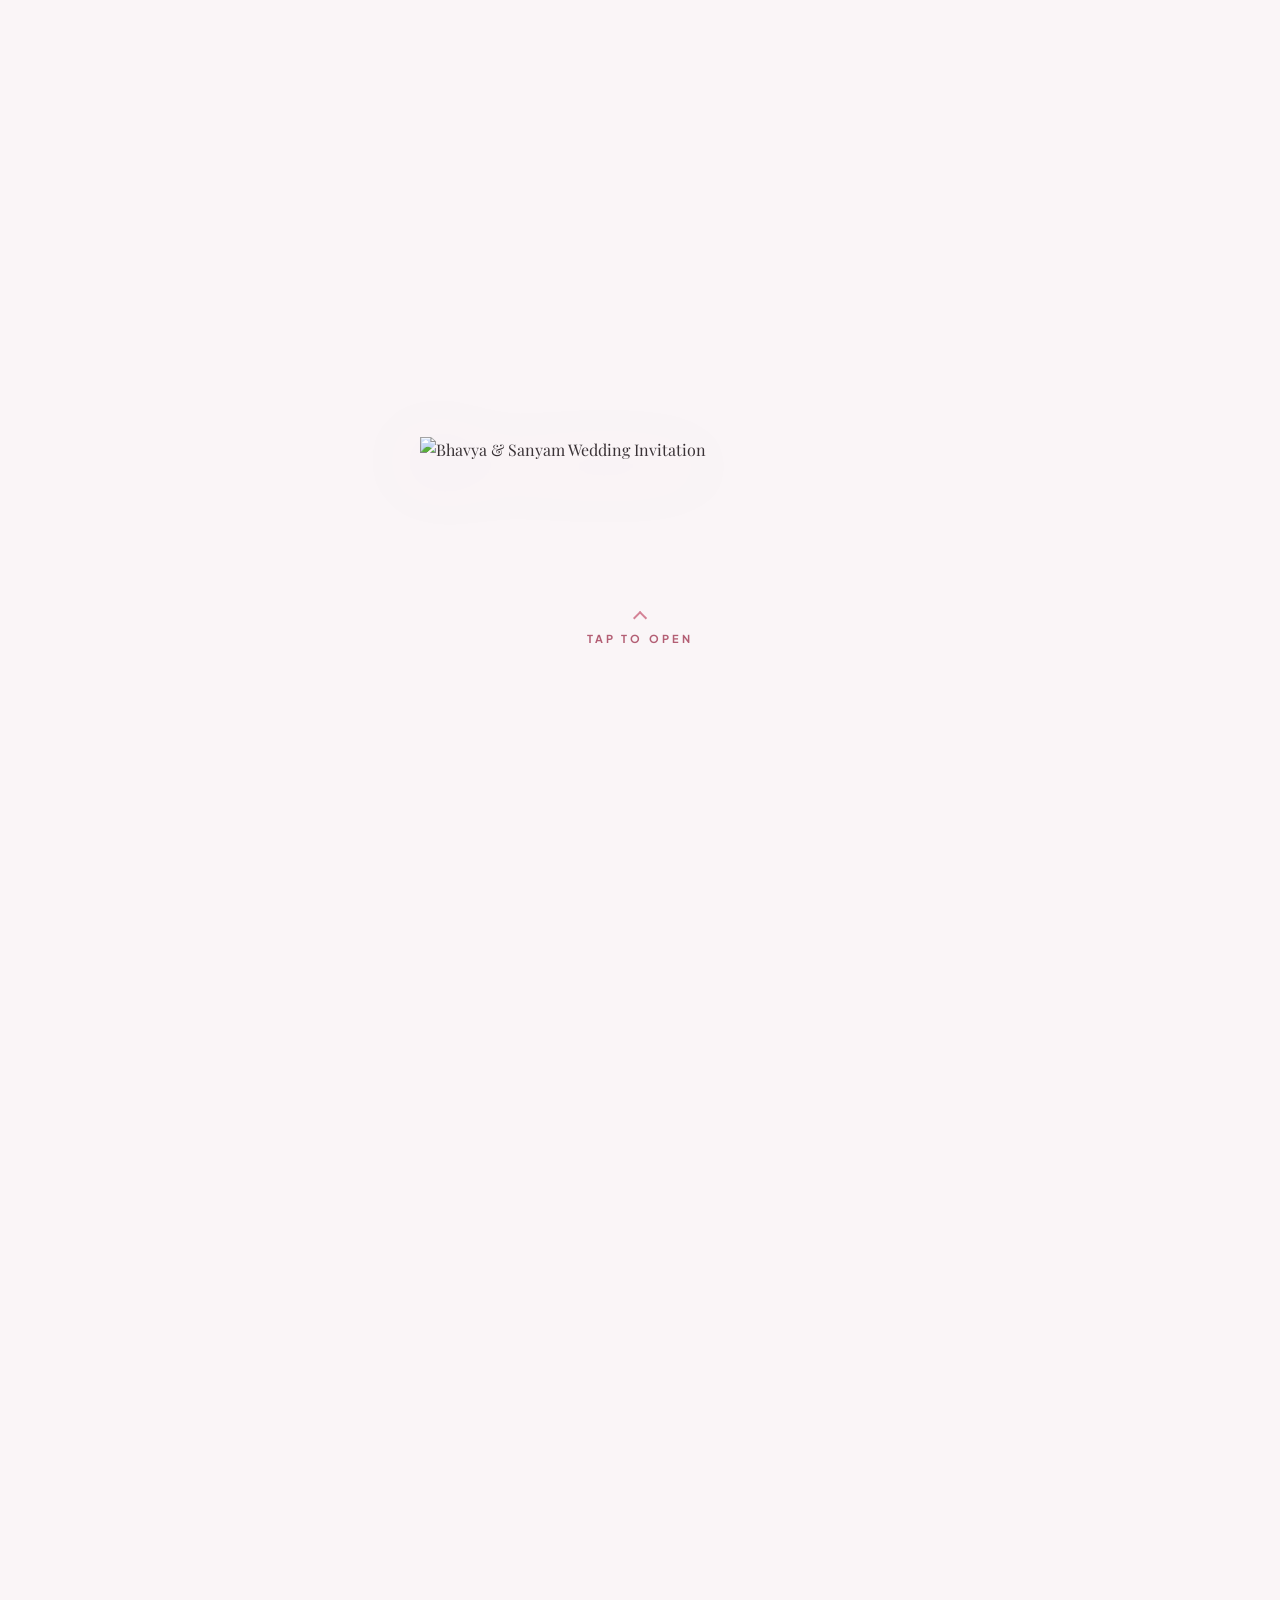
==== commit 53b8a187: "Update guru photo styling: larger size, softer glow, blessing alt text" ====
--- a/link2.html
+++ b/link2.html
@@ -119,7 +119,7 @@
         <!-- Ganesh Invocation with Guru Photo -->
         <div class="ganesh-invocation">
           <img class="ganesh-top-flourish" src="images/cdn/noroot_6.png" alt="Filigree Flourish" />
-          <img class="guru-photo" src="images/cdn/guru-photo-enhanced.jpg" alt="Guru" />
+          <img class="guru-photo" src="images/cdn/guru-photo-enhanced.jpg" alt="With the Divine Blessings of Param Poojya Sadgurudev Shri Sudhanshu Ji Maharaj" />
         </div>
 
         <!-- Couple Names with Soft Script Typography -->
--- a/css/custom.css
+++ b/css/custom.css
@@ -379,17 +379,17 @@
 }
 
 .guru-photo {
-  width: 280px;
+  width: 310px;
   max-width: 90%;
   height: auto;
-  aspect-ratio: 738 / 1314;
+  aspect-ratio: 738 / 1311;
   object-fit: contain;
   border-radius: 20px;
+  border: 1px solid rgba(212, 130, 150, 0.25);
   box-shadow: 0 16px 45px rgba(140, 61, 82, 0.25), 0 0 25px rgba(232, 165, 180, 0.2);
-  margin: 24px auto 0;
+  margin: 18px auto 0;
   display: block;
   transition: transform 0.4s ease, box-shadow 0.4s ease;
-  animation: guruGlow 3s ease-in-out infinite;
 }
 
 /* Guru Blessing Section with Transparent Image and Script Typography */
@@ -490,10 +490,11 @@
 
 @media screen and (max-width: 600px) {
   .guru-photo {
-    width: 220px;
+    width: 285px;
+    max-width: 88vw;
     height: auto;
-    border-radius: 16px;
-    margin: 20px auto 0;
+    border-radius: 18px;
+    margin: 16px auto 0;
   }
   .guru-blessing-script {
     font-size: 30px;
@@ -1868,10 +1869,11 @@
 
     /* Guru photo responsive */
     .guru-photo {
-      width: 200px;
+      width: 270px;
+      max-width: 88vw;
       height: auto;
       border-radius: 16px;
-      margin: 20px auto 0;
+      margin: 14px auto 0;
     }
 
     .ganesh-invocation {
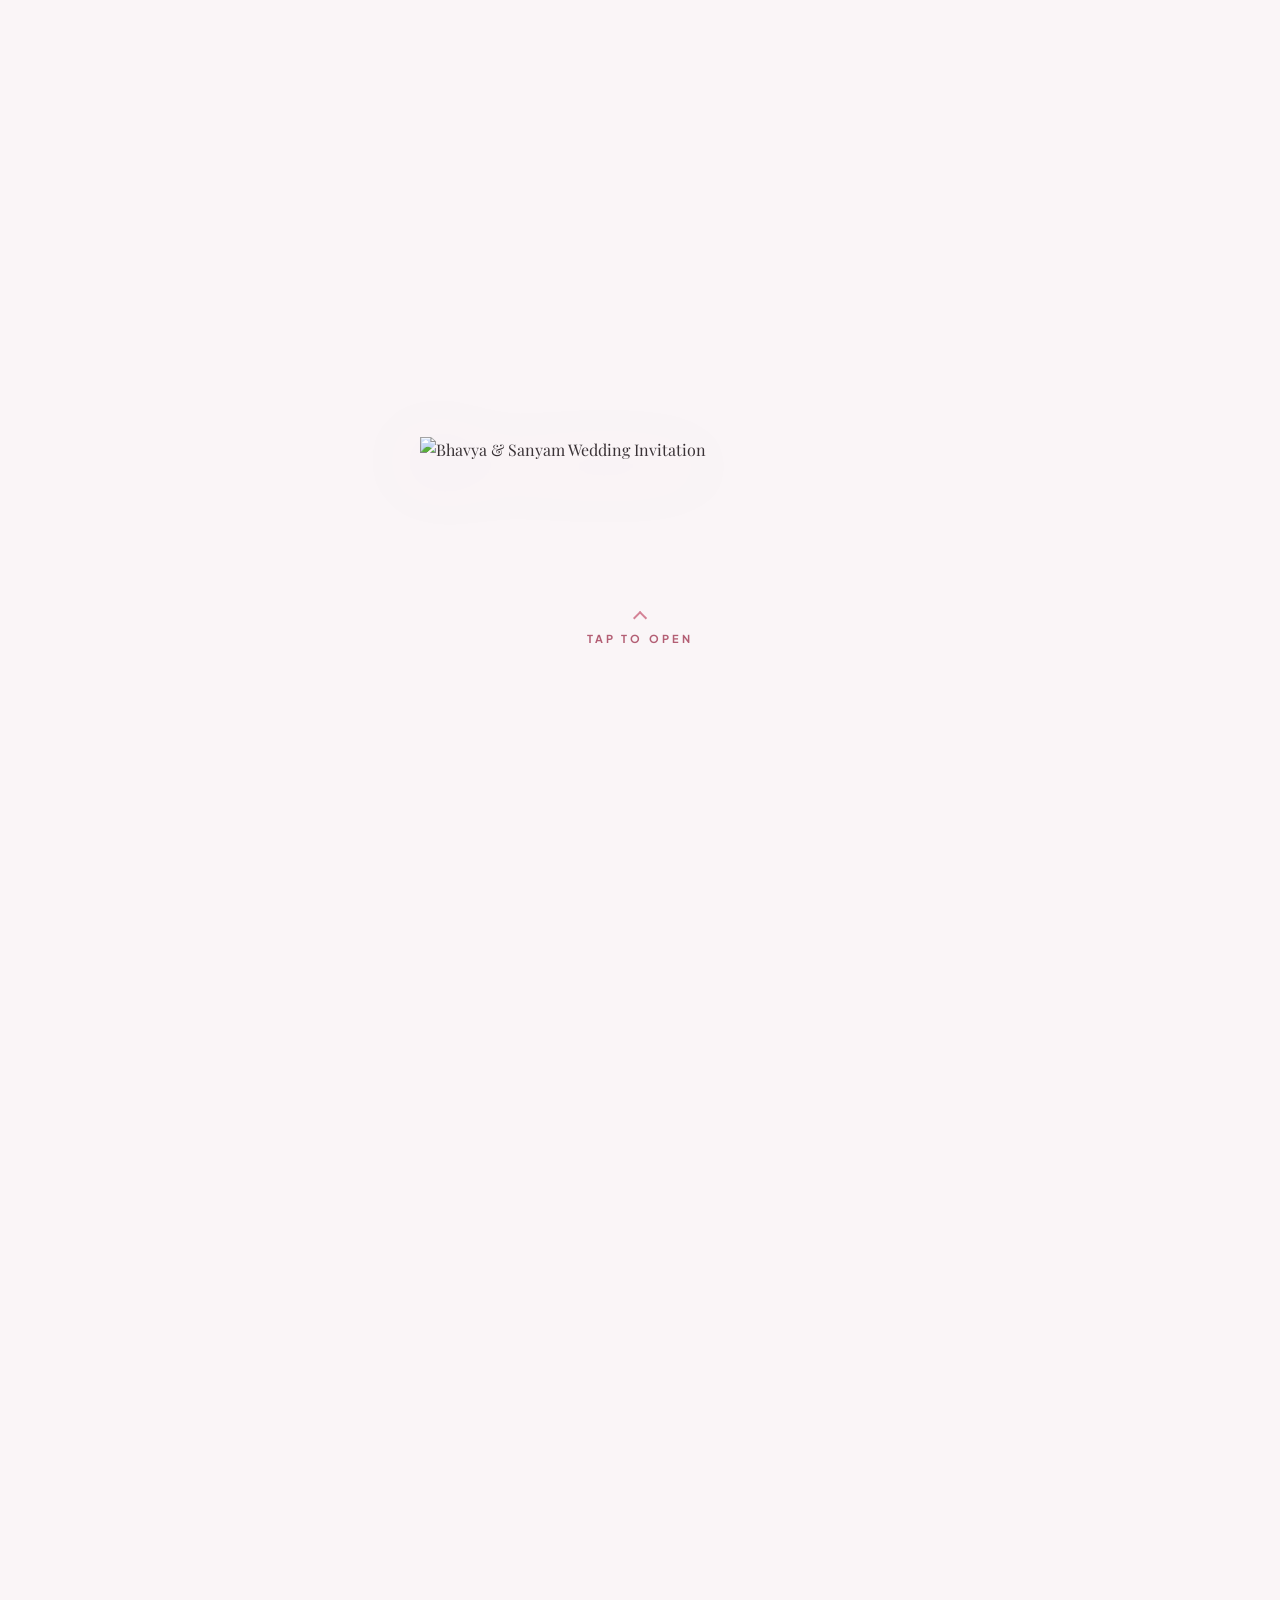
==== commit 4fc6bcc9: "Split timeline into 2 tracks across dates, add yellow Haldi theme, and add dress code note avoiding " ====
--- a/link2.html
+++ b/link2.html
@@ -240,8 +240,9 @@
       <!-- Lotus Flower Scrolling Timeline Architecture -->
       <div class="lotus-timeline-container" id="lotusTimeline">
         
-        <!-- Central Timeline Vertical Line -->
-        <div class="timeline-track-line" id="timelineTrackLine"></div>
+        <!-- Central Timeline Vertical Lines (Two separate tracks: Day 1 and Day 2, separated cleanly by date) -->
+        <div class="timeline-track-line track-line-day1" id="timelineTrackLine1"></div>
+        <div class="timeline-track-line track-line-day2" id="timelineTrackLine2"></div>
 
         <!-- Movable Rose / Lotus Flower Element -->
         <div class="scrolling-lotus-wrap" id="scrollingLotus" title="Drag to move rose or click any event" aria-label="Movable Rose Timeline Tracker">
@@ -253,21 +254,26 @@
         <div class="timeline-events-list">
 
           <!-- DATE SEPARATOR: 25th November -->
-          <div class="date-separator">
+          <div class="date-separator date-separator-25">
             <div class="date-separator-line"></div>
-            <span class="date-separator-text">25th November 2026</span>
+            <div class="date-separator-pill">
+              <span class="date-separator-text">25th November 2026</span>
+            </div>
             <div class="date-separator-line"></div>
           </div>
 
           <!-- 25th November Events -->
-          <!-- Event 1: Haldi -->
-          <div class="lotus-event-row event-row-left" data-index="0">
-            <div class="event-name-card">
-              <span class="event-name-text">Haldi</span>
-              <span class="event-time">11:00 AM</span>
-            </div>
-            <div class="event-timeline-node">
-              <div class="node-inner-dot"></div>
+          <!-- Event 1: Haldi (Tiny Yellow Theme) -->
+          <div class="lotus-event-row event-row-left event-haldi" data-index="0">
+            <div class="event-name-card haldi-card">
+              <span class="event-name-text haldi-text">
+                <svg width="14" height="14" viewBox="0 0 24 24" fill="#F59E0B" style="display:inline-block;vertical-align:-1px;margin-right:4px;"><path d="M12 7c-2.76 0-5 2.24-5 5s2.24 5 5 5 5-2.24 5-5-2.24-5-5-5zm0-5c.55 0 1 .45 1 1v2c0 .55-.45 1-1 1s-1-.45-1-1V3c0-.55.45-1 1-1zm0 16c.55 0 1 .45 1 1v2c0 .55-.45 1-1 1s-1-.45-1-1v-2c0-.55.45-1 1-1zm10-7c0 .55-.45 1-1 1h-2c-.55 0-1-.45-1-1s.45-1 1-1h2c.55 0 1 .45 1 1zM7 12c0 .55-.45 1-1 1H4c-.55 0-1-.45-1-1s.45-1 1-1h2c.55 0 1 .45 1 1zm12.07-6.07c.39-.39 1.02-.39 1.41 0 .39.39.39 1.02 0 1.41l-1.41 1.41c-.39.39-1.02.39-1.41 0-.39-.39-.39-1.02 0-1.41l1.41-1.41zM6.34 16.24c.39-.39 1.02-.39 1.41 0 .39.39.39 1.02 0 1.41l-1.41 1.41c-.39.39-1.02.39-1.41 0-.39-.39-.39-1.02 0-1.41l1.41-1.41zm12.73 2.83c-.39-.39-.39-1.02 0-1.41l1.41-1.41c.39-.39 1.02-.39 1.41 0 .39.39.39 1.02 0 1.41l-1.41 1.41c-.39.39-1.02.39-1.41 0zM7.76 6.34c-.39-.39-.39-1.02 0-1.41l1.41-1.41c.39-.39 1.02-.39 1.41 0 .39.39.39 1.02 0 1.41L7.76 6.34z"/></svg>Haldi
+              </span>
+              <span class="event-time haldi-time">11:00 AM</span>
+              <span class="haldi-attire-pill">Shades of Yellow</span>
+            </div>
+            <div class="event-timeline-node haldi-node">
+              <div class="node-inner-dot haldi-dot"></div>
             </div>
             <div class="event-empty-spacer"></div>
           </div>
@@ -320,11 +326,24 @@
             <div class="event-empty-spacer"></div>
           </div>
 
-          <!-- DATE SEPARATOR: 26th November -->
-          <div class="date-separator">
+          <!-- DATE SEPARATOR: 26th November (Clean divider without line running through) -->
+          <div class="date-separator date-separator-26">
             <div class="date-separator-line"></div>
-            <span class="date-separator-text">26th November 2026</span>
+            <div class="date-separator-pill">
+              <span class="date-separator-text">26th November 2026</span>
+            </div>
             <div class="date-separator-line"></div>
+          </div>
+
+          <!-- Wedding Dress Code Banner: Avoid Red on Marriage -->
+          <div class="wedding-dress-code-banner">
+            <div class="dress-code-badge">
+              <svg width="12" height="12" viewBox="0 0 24 24" fill="currentColor" style="vertical-align:middle;margin-right:4px;"><path d="M12 2l3.09 6.26L22 9.27l-5 4.87 1.18 6.88L12 17.77l-6.18 3.25L7 14.14 2 9.27l6.91-1.01L12 2z"/></svg>
+              Wedding Attire Etiquette
+            </div>
+            <p class="dress-code-message">
+              We kindly request our beloved guests to <strong>avoid wearing shades of red or maroon</strong> for the wedding ceremony, as red is traditionally reserved for the bride.
+            </p>
           </div>
 
           <!-- 26th November Events -->
@@ -438,7 +457,7 @@
       </div>
     </section>
 
-    <!-- SECTION 6: WARM BLESSINGS -->
+    <!-- SECTION 6: WARM BLESSINGS & DRESS CODE -->
     <section class="romantic-section notes-section">
       <div class="notes-cards-grid">
         <!-- Card 1: Warm Blessings -->
@@ -448,6 +467,16 @@
           <div class="note-card-title">Warm Blessings</div>
           <p class="note-card-text">
             Your gracious presence and heartfelt blessings are the greatest gifts we treasure.
+          </p>
+        </div>
+
+        <!-- Card 2: Wedding Dress Code (Avoid Red on Marriage) -->
+        <div class="note-card note-card-dresscode">
+          <img class="card-corner-vine left" src="images/cdn/noroot_14.png" alt="Floral Vine" />
+          <img class="card-corner-vine right" src="images/cdn/noroot_10.png" alt="Floral Vine" />
+          <div class="note-card-title">Dress Code</div>
+          <p class="note-card-text">
+            We kindly ask our cherished guests to avoid wearing <strong>deep red or maroon</strong> attire for the marriage celebration, as it is traditionally reserved for the bride.
           </p>
         </div>
       </div>
--- a/css/custom.css
+++ b/css/custom.css
@@ -382,7 +382,7 @@
   width: 310px;
   max-width: 90%;
   height: auto;
-  aspect-ratio: 738 / 1311;
+  aspect-ratio: 396 / 703;
   object-fit: contain;
   border-radius: 20px;
   border: 1px solid rgba(212, 130, 150, 0.25);
@@ -1178,17 +1178,32 @@
   padding: 20px 0;
 }
 
-/* Central Vertical Track Line */
+/* Central Vertical Track Line (Supports split lines for Day 1 and Day 2 so line does not go through date) */
 .timeline-track-line {
   position: absolute;
-  top: 15px;
-  bottom: 15px;
   left: 50%;
   transform: translateX(-50%);
   width: 2px;
-  background: linear-gradient(180deg, rgba(212, 130, 150, 0.3) 0%, rgba(191, 174, 181, 0.85) 20%, rgba(212, 130, 150, 0.9) 50%, rgba(191, 174, 181, 0.85) 80%, rgba(212, 130, 150, 0.3) 100%);
+  background: linear-gradient(180deg, rgba(212, 130, 150, 0.35) 0%, rgba(191, 174, 181, 0.85) 20%, rgba(212, 130, 150, 0.9) 50%, rgba(191, 174, 181, 0.85) 80%, rgba(212, 130, 150, 0.35) 100%);
   border-radius: 2px;
-  z-index: 2;
+  z-index: 1;
+}
+
+/* Fallback positions when two separate tracks are present */
+.timeline-track-line.track-line-day1 {
+  top: 55px;
+  height: 40%;
+}
+
+.timeline-track-line.track-line-day2 {
+  top: 57%;
+  bottom: 25px;
+}
+
+/* Single day fallback */
+.timeline-track-line:not(.track-line-day1):not(.track-line-day2) {
+  top: 15px;
+  bottom: 15px;
 }
 
 /* Scrolling Lotus / Rose Flower Element (Follows scroll down the timeline track & draggable) */
@@ -1280,36 +1295,175 @@
    z-index: 3;
 }
 
-/* Date Separator between 25th and 26th November */
+/* Date Separator between 25th and 26th November (Clean break without line running through date) */
 .date-separator {
    display: flex;
    align-items: center;
    justify-content: center;
-   gap: 14px;
-   margin: 14px 0;
+   gap: 16px;
+   margin: 28px 0 16px;
    position: relative;
-   z-index: 3;
+   z-index: 5;
    flex-shrink: 0;
+   padding: 4px 0;
+}
+
+.date-separator-pill {
+   display: inline-flex;
+   align-items: center;
+   justify-content: center;
+   gap: 8px;
+   background: linear-gradient(135deg, rgba(255, 255, 255, 0.98) 0%, rgba(254, 245, 247, 0.96) 100%);
+   border: 1.2px solid rgba(212, 130, 150, 0.4);
+   border-radius: 24px;
+   padding: 7px 22px;
+   box-shadow: 0 4px 18px rgba(179, 94, 116, 0.16);
+   backdrop-filter: blur(8px);
+   z-index: 6;
 }
 
 .date-separator-line {
    flex: 1;
-   max-width: 100px;
-   height: 1px;
-   background: linear-gradient(90deg, transparent, var(--theme-pink-primary), transparent);
+   max-width: 90px;
+   height: 1.5px;
+   background: linear-gradient(90deg, transparent, rgba(212, 130, 150, 0.65), transparent);
 }
 
 .date-separator-text {
    font-family: var(--font-serif-luxury);
-   font-size: 14px;
+   font-size: 13.5px;
    font-weight: 700;
-   letter-spacing: 0.08em;
+   letter-spacing: 0.12em;
    text-transform: uppercase;
    color: var(--theme-pink-dark);
    background: var(--rose-grey-gradient);
    -webkit-background-clip: text;
    -webkit-text-fill-color: transparent;
    white-space: nowrap;
+}
+
+/* Haldi Tiny Yellow / Turmeric Sunshine Theme */
+.lotus-event-row.event-haldi .haldi-card {
+  background: linear-gradient(135deg, rgba(255, 253, 240, 0.98) 0%, rgba(254, 249, 215, 0.94) 100%);
+  border: 1.5px solid rgba(234, 179, 8, 0.65);
+  box-shadow: 0 10px 24px rgba(217, 130, 24, 0.14), 0 0 18px rgba(254, 240, 138, 0.35);
+  position: relative;
+  overflow: hidden;
+}
+
+.lotus-event-row.event-haldi .haldi-card::before {
+  content: '';
+  position: absolute;
+  top: -50%;
+  left: -50%;
+  width: 200%;
+  height: 200%;
+  background: radial-gradient(circle, rgba(250, 204, 21, 0.12) 0%, transparent 60%);
+  pointer-events: none;
+}
+
+.lotus-event-row.event-haldi .haldi-text {
+  color: #B45309;
+  background: linear-gradient(135deg, #B45309 0%, #D97706 60%, #92400E 100%);
+  -webkit-background-clip: text;
+  -webkit-text-fill-color: transparent;
+  font-weight: 700;
+  display: inline-flex;
+  align-items: center;
+  gap: 6px;
+}
+
+.haldi-sun-icon {
+  font-size: 13px;
+  color: #F59E0B;
+  -webkit-text-fill-color: #F59E0B;
+  filter: drop-shadow(0 0 4px rgba(245, 158, 11, 0.6));
+}
+
+.lotus-event-row.event-haldi .haldi-time {
+  color: #B45309;
+  font-weight: 600;
+}
+
+.haldi-attire-pill {
+  display: inline-block;
+  font-family: var(--font-sans);
+  font-size: 9.5px;
+  font-weight: 700;
+  letter-spacing: 0.08em;
+  text-transform: uppercase;
+  color: #92400E;
+  background: rgba(254, 240, 138, 0.7);
+  border: 1px solid rgba(245, 158, 11, 0.4);
+  border-radius: 10px;
+  padding: 2px 8px;
+  margin-top: 5px;
+}
+
+.lotus-event-row.event-haldi .haldi-node .haldi-dot {
+  background: linear-gradient(135deg, #F59E0B, #EAB308);
+  border-color: #FFFDF0;
+  box-shadow: 0 0 14px rgba(234, 179, 8, 0.9);
+}
+
+.lotus-event-row.event-haldi.active .haldi-card,
+.lotus-event-row.event-haldi:hover .haldi-card {
+  border-color: #D97706;
+  box-shadow: 0 14px 30px rgba(217, 130, 24, 0.22), 0 0 22px rgba(250, 204, 21, 0.45);
+  transform: translateY(-3px) scale(1.03);
+}
+
+.lotus-event-row.event-haldi.active-current .haldi-card {
+  border-color: #D97706;
+  box-shadow: 0 14px 32px rgba(217, 130, 24, 0.25), 0 0 24px rgba(250, 204, 21, 0.5);
+  transform: translateY(-3px) scale(1.03);
+}
+
+.lotus-event-row.event-haldi.active-current .haldi-dot {
+  background: #D97706;
+  transform: scale(1.45);
+  box-shadow: 0 0 18px rgba(217, 119, 6, 0.95);
+}
+
+/* Wedding Dress Code Note (Avoid Red on Marriage) */
+.wedding-dress-code-banner {
+  max-width: 440px;
+  margin: 6px auto 18px;
+  padding: 12px 18px;
+  background: linear-gradient(135deg, rgba(255, 255, 255, 0.96) 0%, rgba(254, 245, 247, 0.94) 100%);
+  border: 1px dashed rgba(212, 130, 150, 0.55);
+  border-radius: 16px;
+  box-shadow: 0 6px 20px rgba(179, 94, 116, 0.12);
+  text-align: center;
+  position: relative;
+  z-index: 4;
+}
+
+.wedding-dress-code-banner .dress-code-badge {
+  display: inline-block;
+  font-family: var(--font-serif-luxury);
+  font-size: 11px;
+  font-weight: 700;
+  letter-spacing: 0.12em;
+  text-transform: uppercase;
+  color: var(--theme-pink-dark);
+  background: rgba(212, 130, 150, 0.15);
+  padding: 3px 12px;
+  border-radius: 12px;
+  margin-bottom: 6px;
+}
+
+.wedding-dress-code-banner .dress-code-message {
+  font-family: var(--font-serif);
+  font-size: 13.5px;
+  line-height: 1.45;
+  color: #6C513F;
+  margin: 0;
+}
+
+.wedding-dress-code-banner .dress-code-message strong {
+  color: #B35E74;
+  font-weight: 600;
 }
 
 /* Event Row (Left, Center Node, Right) */
@@ -1600,8 +1754,10 @@
 .notes-cards-grid {
   display: flex;
   justify-content: center;
-  max-width: 540px;
+  gap: 20px;
+  max-width: 740px;
   margin: 0 auto;
+  flex-wrap: wrap;
 }
 
 .note-card {
@@ -1609,12 +1765,13 @@
   overflow: hidden;
   background: #FFFDF9;
   border: 1.8px solid var(--theme-grey-border);
-  border-radius: 14px;
-  padding: 30px 18px 24px;
+  border-radius: 16px;
+  padding: 30px 22px 24px;
   text-align: center;
   box-shadow: 0 8px 24px rgba(110, 90, 100, 0.08);
   transition: transform 0.35s ease, box-shadow 0.35s ease, border-color 0.35s ease;
-  width: 100%;
+  flex: 1 1 300px;
+  max-width: 350px;
 }
 
 .note-card:hover {
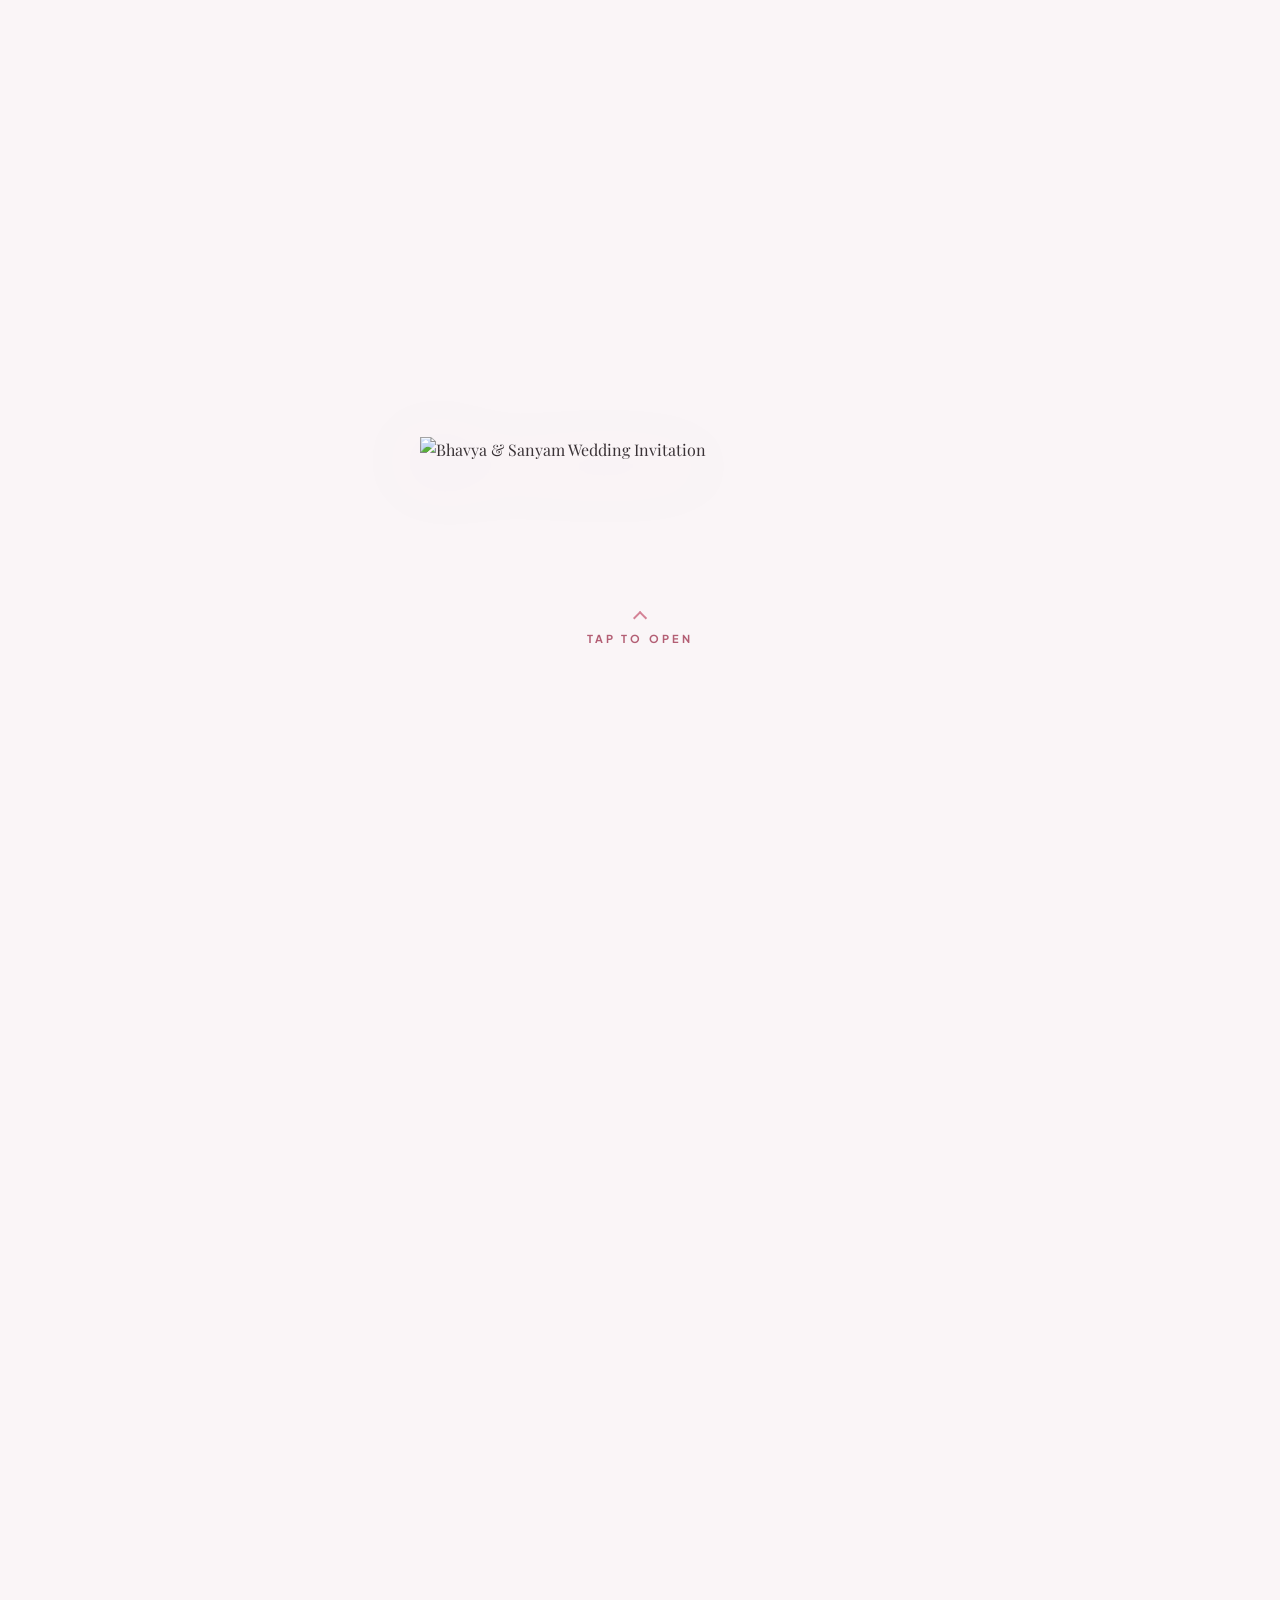
==== commit 9c84fef5: "feat: update couple names to Bhavya (groom) & Sanyam (bride), remove parents names, and refresh OG t" ====
--- a/link2.html
+++ b/link2.html
@@ -9,13 +9,13 @@
   
   <!-- Primary Meta Tags -->
   <meta name="title" content="Bhavya &amp; Sanyam | Wedding Celebration" />
-  <meta name="description" content="Together with their families, Bhavya &amp; Sanyam joyfully invite you to celebrate their auspicious wedding union on 26th November 2026 at Rivaya by Zion (Formerly Crossroad Banquets)." />
-  <link rel="canonical" href="https://share.google/cXYoefN7goMe2oGer" />
+  <meta name="description" content="Bhavya &amp; Sanyam joyfully invite you to celebrate their auspicious wedding union on 26th November 2026 at Rivaya by Zion (Formerly Crossroad Banquets)." />
+  <link rel="canonical" href="https://bhava-weds-sanyam.invitingyou.top/" />
 
   <!-- Open Graph / WhatsApp / Facebook / iMessage -->
   <meta property="og:type" content="website" />
   <meta property="og:site_name" content="Bhavya &amp; Sanyam Wedding" />
-  <meta property="og:url" content="https://share.google/cXYoefN7goMe2oGer" />
+  <meta property="og:url" content="https://bhava-weds-sanyam.invitingyou.top/" />
   <meta property="og:title" content="Bhavya &amp; Sanyam | Wedding Celebration" />
   <meta property="og:description" content="Two souls, one eternal journey — join Bhavya &amp; Sanyam for their wedding celebrations on 26th November 2026 at Rivaya by Zion (Formerly Crossroad Banquets)." />
   <meta property="og:image" content="images/og-image.jpg" />
@@ -124,9 +124,13 @@
 
         <!-- Couple Names with Soft Script Typography -->
         <div class="couple-headline-wrap">
-          <div class="couple-headline">Bhavya</div>
+          <div class="couple-person groom-wrap">
+            <div class="couple-headline">Bhavya</div>
+          </div>
           <span class="ampersand">&amp;</span>
-          <div class="couple-headline">Sanyam</div>
+          <div class="couple-person bride-wrap">
+            <div class="couple-headline">Sanyam</div>
+          </div>
         </div>
 
         <!-- Sacred Blessing & Invitation Note (Date removed completely from First Page) -->
@@ -134,7 +138,7 @@
           <div class="sacred-blessing-title">Two Souls • Seven Sacred Vows</div>
           <div class="sacred-blessing-sub">One Eternal Journey of Love</div>
           <p class="invitation-letter">
-            Together with their families, Bhavya &amp; Sanyam joyfully invite you and your family to grace the auspicious wedding celebrations and bestow your heartfelt blessings as they begin their sacred journey together.
+            Bhavya &amp; Sanyam joyfully invite you and your family to grace the auspicious wedding celebrations and bestow your heartfelt blessings as they begin their sacred journey together.
           </p>
           <img class="ornament-divider" src="images/cdn/noroot_6.png" alt="Flourish Divider" />
         </div>
@@ -200,7 +204,7 @@
         <div class="couple-single-photo-wrap">
           <div class="couple-photo-frame">
             <div class="frame-shimmer-overlay"></div>
-            <img class="couple-single-img" src="assets/2.jpeg" alt="Bhavya &amp; Sanyam" />
+            <img class="couple-single-img" src="assets/2.png" alt="Bhavya &amp; Sanyam" />
             <div class="photo-inner-border"></div>
           </div>
           
@@ -235,14 +239,14 @@
         <img class="schedule-flourish-wing right" src="images/cdn/right-element_1.png" alt="" />
       </div>
       
-      <div class="section-subtitle">Auspicious Wedding Ceremonies • 25th & 26th November 2026</div>
+      <div class="section-subtitle schedule-date-subtitle">Auspicious Wedding Ceremonies • <span class="schedule-date-highlight">25th &amp; 26th November 2026</span></div>
 
       <!-- Lotus Flower Scrolling Timeline Architecture -->
       <div class="lotus-timeline-container" id="lotusTimeline">
         
         <!-- Central Timeline Vertical Lines (Two separate tracks: Day 1 and Day 2, separated cleanly by date) -->
-        <div class="timeline-track-line track-line-day1" id="timelineTrackLine1"></div>
-        <div class="timeline-track-line track-line-day2" id="timelineTrackLine2"></div>
+        <!-- Central Timeline Vertical Line -->
+        <div class="timeline-track-line" id="timelineTrackLine"></div>
 
         <!-- Movable Rose / Lotus Flower Element -->
         <div class="scrolling-lotus-wrap" id="scrollingLotus" title="Drag to move rose or click any event" aria-label="Movable Rose Timeline Tracker">
@@ -267,7 +271,7 @@
           <div class="lotus-event-row event-row-left event-haldi" data-index="0">
             <div class="event-name-card haldi-card">
               <span class="event-name-text haldi-text">
-                <svg width="14" height="14" viewBox="0 0 24 24" fill="#F59E0B" style="display:inline-block;vertical-align:-1px;margin-right:4px;"><path d="M12 7c-2.76 0-5 2.24-5 5s2.24 5 5 5 5-2.24 5-5-2.24-5-5-5zm0-5c.55 0 1 .45 1 1v2c0 .55-.45 1-1 1s-1-.45-1-1V3c0-.55.45-1 1-1zm0 16c.55 0 1 .45 1 1v2c0 .55-.45 1-1 1s-1-.45-1-1v-2c0-.55.45-1 1-1zm10-7c0 .55-.45 1-1 1h-2c-.55 0-1-.45-1-1s.45-1 1-1h2c.55 0 1 .45 1 1zM7 12c0 .55-.45 1-1 1H4c-.55 0-1-.45-1-1s.45-1 1-1h2c.55 0 1 .45 1 1zm12.07-6.07c.39-.39 1.02-.39 1.41 0 .39.39.39 1.02 0 1.41l-1.41 1.41c-.39.39-1.02.39-1.41 0-.39-.39-.39-1.02 0-1.41l1.41-1.41zM6.34 16.24c.39-.39 1.02-.39 1.41 0 .39.39.39 1.02 0 1.41l-1.41 1.41c-.39.39-1.02.39-1.41 0-.39-.39-.39-1.02 0-1.41l1.41-1.41zm12.73 2.83c-.39-.39-.39-1.02 0-1.41l1.41-1.41c.39-.39 1.02-.39 1.41 0 .39.39.39 1.02 0 1.41l-1.41 1.41c-.39.39-1.02.39-1.41 0zM7.76 6.34c-.39-.39-.39-1.02 0-1.41l1.41-1.41c.39-.39 1.02-.39 1.41 0 .39.39.39 1.02 0 1.41L7.76 6.34z"/></svg>Haldi
+                <svg width="14" height="14" viewBox="0 0 24 24" fill="#D48296" style="display:inline-block;vertical-align:-1px;margin-right:4px;"><path d="M12 7c-2.76 0-5 2.24-5 5s2.24 5 5 5 5-2.24 5-5-2.24-5-5-5zm0-5c.55 0 1 .45 1 1v2c0 .55-.45 1-1 1s-1-.45-1-1V3c0-.55.45-1 1-1zm0 16c.55 0 1 .45 1 1v2c0 .55-.45 1-1 1s-1-.45-1-1v-2c0-.55.45-1 1-1zm10-7c0 .55-.45 1-1 1h-2c-.55 0-1-.45-1-1s.45-1 1-1h2c.55 0 1 .45 1 1zM7 12c0 .55-.45 1-1 1H4c-.55 0-1-.45-1-1s.45-1 1-1h2c.55 0 1 .45 1 1zm12.07-6.07c.39-.39 1.02-.39 1.41 0 .39.39.39 1.02 0 1.41l-1.41 1.41c-.39.39-1.02.39-1.41 0-.39-.39-.39-1.02 0-1.41l1.41-1.41zM6.34 16.24c.39-.39 1.02-.39 1.41 0 .39.39.39 1.02 0 1.41l-1.41 1.41c-.39.39-1.02.39-1.41 0-.39-.39-.39-1.02 0-1.41l1.41-1.41zm12.73 2.83c-.39-.39-.39-1.02 0-1.41l1.41-1.41c.39-.39 1.02-.39 1.41 0 .39.39.39 1.02 0 1.41l-1.41 1.41c-.39.39-1.02.39-1.41 0zM7.76 6.34c-.39-.39-.39-1.02 0-1.41l1.41-1.41c.39-.39 1.02-.39 1.41 0 .39.39.39 1.02 0 1.41L7.76 6.34z"/></svg>Haldi
               </span>
               <span class="event-time haldi-time">11:00 AM</span>
               <span class="haldi-attire-pill">Shades of Yellow</span>
@@ -335,17 +339,6 @@
             <div class="date-separator-line"></div>
           </div>
 
-          <!-- Wedding Dress Code Banner: Avoid Red on Marriage -->
-          <div class="wedding-dress-code-banner">
-            <div class="dress-code-badge">
-              <svg width="12" height="12" viewBox="0 0 24 24" fill="currentColor" style="vertical-align:middle;margin-right:4px;"><path d="M12 2l3.09 6.26L22 9.27l-5 4.87 1.18 6.88L12 17.77l-6.18 3.25L7 14.14 2 9.27l6.91-1.01L12 2z"/></svg>
-              Wedding Attire Etiquette
-            </div>
-            <p class="dress-code-message">
-              We kindly request our beloved guests to <strong>avoid wearing shades of red or maroon</strong> for the wedding ceremony, as red is traditionally reserved for the bride.
-            </p>
-          </div>
-
           <!-- 26th November Events -->
           <!-- Event 6: Baraat Swagat -->
           <div class="lotus-event-row event-row-left event-date-26" data-index="5">
@@ -421,15 +414,15 @@
       <img class="venue-artwork" src="images/cdn/ChatGPT_Image_May_25.png" alt="Wedding Mandap Arch" />
 
       <div class="venue-name">Rivaya by Zion (Formerly Crossroad Banquets)</div>
-      <div class="venue-address">
+      <a href="https://share.google/L2IBofkHeooDr6lvQ" target="_blank" rel="noopener noreferrer" class="venue-address venue-address-link" title="Open Google Maps Location">
         <i class="fa-solid fa-location-dot"></i> Grand Wedding Celebrations • Delhi-NCR
-      </div>
+      </a>
 
       <!-- Google Map Preview Card -->
       <div class="venue-map-preview-card">
         <div class="venue-map-preview-header">
           <span class="map-preview-tag"><i class="fa-solid fa-map-location-dot"></i> Google Maps Navigation</span>
-          <a href="https://share.google/cXYoefN7goMe2oGer" target="_blank" rel="noopener noreferrer" class="map-direct-link" title="Open Full Google Maps">
+          <a href="https://share.google/L2IBofkHeooDr6lvQ" target="_blank" rel="noopener noreferrer" class="map-direct-link" title="Open Full Google Maps">
             <i class="fa-solid fa-arrow-up-right-from-square"></i> Open Map
           </a>
         </div>
@@ -445,12 +438,12 @@
       </div>
 
       <div class="actions-wrap">
-        <a href="https://share.google/cXYoefN7goMe2oGer" target="_blank" rel="noopener noreferrer" class="romantic-btn btn-pink">
+        <a href="https://share.google/L2IBofkHeooDr6lvQ" target="_blank" rel="noopener noreferrer" class="romantic-btn btn-pink">
           <i class="fa-solid fa-diamond-turn-right"></i>
           Get Directions
         </a>
 
-        <a href="https://calendar.google.com/calendar/render?action=TEMPLATE&text=Bhavya%20%26%20Sanyam%20Wedding&dates=20261126T110000/20261126T190000&details=Join%20us%20for%20the%20wedding%20celebrations%20of%20Bhavya%20%26%20Sanyam%20at%20Rivaya%20by%20Zion%20(Formerly%20Crossroad%20Banquets).&location=Rivaya%20by%20Zion%20(Formerly%20Crossroad%20Banquets)" target="_blank" rel="noopener noreferrer" class="romantic-btn btn-grey">
+        <a href="https://calendar.google.com/calendar/render?action=TEMPLATE&text=Bhavya%20%26%20Sanyam%20Wedding&dates=20261126T110000/20261126T190000&details=Join%20us%20for%20the%20wedding%20celebrations%20of%20Bhavya%20%26%20Sanyam%20at%20Rivaya%20by%20Zion%20(Formerly%20Crossroad%20Banquets).%0A%0ALocation:%20https://share.google/L2IBofkHeooDr6lvQ&location=Rivaya%20by%20Zion%20(Formerly%20Crossroad%20Banquets)" target="_blank" rel="noopener noreferrer" class="romantic-btn btn-grey">
           <i class="fa-regular fa-calendar-plus"></i>
           Add to Calendar
         </a>
@@ -469,21 +462,12 @@
             Your gracious presence and heartfelt blessings are the greatest gifts we treasure.
           </p>
         </div>
-
-        <!-- Card 2: Wedding Dress Code (Avoid Red on Marriage) -->
-        <div class="note-card note-card-dresscode">
-          <img class="card-corner-vine left" src="images/cdn/noroot_14.png" alt="Floral Vine" />
-          <img class="card-corner-vine right" src="images/cdn/noroot_10.png" alt="Floral Vine" />
-          <div class="note-card-title">Dress Code</div>
-          <p class="note-card-text">
-            We kindly ask our cherished guests to avoid wearing <strong>deep red or maroon</strong> attire for the marriage celebration, as it is traditionally reserved for the bride.
-          </p>
-        </div>
       </div>
     </section>
 
     <!-- SECTION 7: INVITESTORY FOOTER BRANDING -->
     <footer class="invitestory-footer">
+      <div class="footer-closing-note">We Look Forward to Celebrating With You!</div>
       <img class="footer-flourish" src="images/cdn/noroot_6.png" alt="Flourish Divider" />
       <div class="footer-signature">Designed with love by InviteStory</div>
       <a href="https://www.instagram.com/invitestory.in/" target="_blank" rel="noopener noreferrer" class="footer-insta-link" title="Follow InviteStory on Instagram">
--- a/css/custom.css
+++ b/css/custom.css
@@ -526,15 +526,22 @@
 
 /* Couple Names with Soft Script Typography */
 .couple-headline-wrap {
-  margin: 24px 0 18px;
+  margin: 22px 0 16px;
   animation: heroFadeIn 1.8s 0.5s ease backwards;
+}
+
+.couple-person {
+  margin: 4px 0;
+  display: flex;
+  flex-direction: column;
+  align-items: center;
 }
 
 .couple-headline {
   font-family: var(--font-script);
-  font-size: 64px;
+  font-size: 58px;
   font-weight: 400;
-  line-height: 1.05;
+  line-height: 1.1;
   color: var(--theme-pink-dark);
   background: var(--rose-grey-gradient);
   -webkit-background-clip: text;
@@ -543,14 +550,27 @@
   padding: 0 10px;
 }
 
+.couple-parentage {
+  font-family: var(--font-serif-luxury);
+  font-size: 16px;
+  font-weight: 500;
+  letter-spacing: 0.03em;
+  color: var(--theme-grey-medium);
+  margin-top: 3px;
+  line-height: 1.4;
+  padding: 0 14px;
+  max-width: 480px;
+  text-align: center;
+}
+
 .ampersand {
   font-family: var(--font-serif);
   font-style: italic;
   font-weight: 400;
-  font-size: 36px;
+  font-size: 32px;
   color: var(--theme-pink-primary);
   display: block;
-  margin: 2px 0;
+  margin: 4px 0;
   opacity: 0.9;
 }
 
@@ -1170,6 +1190,27 @@
   padding: 0 8px;
 }
 
+.schedule-section .section-subtitle,
+.schedule-date-subtitle {
+  font-size: 18px;
+  color: var(--theme-grey-dark);
+  margin-bottom: 38px;
+}
+
+.schedule-date-highlight {
+  font-family: var(--font-serif-luxury);
+  font-size: 21px;
+  font-weight: 700;
+  font-style: normal;
+  letter-spacing: 0.04em;
+  color: var(--theme-pink-dark);
+  background: var(--rose-grey-gradient);
+  -webkit-background-clip: text;
+  -webkit-text-fill-color: transparent;
+  display: inline-block;
+  vertical-align: baseline;
+}
+
 /* Lotus Timeline Container */
 .lotus-timeline-container {
   position: relative;
@@ -1314,9 +1355,9 @@
    justify-content: center;
    gap: 8px;
    background: linear-gradient(135deg, rgba(255, 255, 255, 0.98) 0%, rgba(254, 245, 247, 0.96) 100%);
-   border: 1.2px solid rgba(212, 130, 150, 0.4);
+   border: 1.2px solid rgba(212, 130, 150, 0.45);
    border-radius: 24px;
-   padding: 7px 22px;
+   padding: 10px 28px;
    box-shadow: 0 4px 18px rgba(179, 94, 116, 0.16);
    backdrop-filter: blur(8px);
    z-index: 6;
@@ -1331,9 +1372,9 @@
 
 .date-separator-text {
    font-family: var(--font-serif-luxury);
-   font-size: 13.5px;
-   font-weight: 700;
-   letter-spacing: 0.12em;
+   font-size: 18.5px;
+   font-weight: 800;
+   letter-spacing: 0.14em;
    text-transform: uppercase;
    color: var(--theme-pink-dark);
    background: var(--rose-grey-gradient);
@@ -1363,21 +1404,26 @@
 }
 
 .lotus-event-row.event-haldi .haldi-text {
-  color: #B45309;
-  background: linear-gradient(135deg, #B45309 0%, #D97706 60%, #92400E 100%);
-  -webkit-background-clip: text;
-  -webkit-text-fill-color: transparent;
+  color: var(--theme-pink-deep) !important;
+  -webkit-text-fill-color: var(--theme-pink-deep) !important;
+  background: none !important;
   font-weight: 700;
   display: inline-flex;
   align-items: center;
   gap: 6px;
 }
 
+.lotus-event-row.event-haldi.active .haldi-text,
+.lotus-event-row.event-haldi.active-current .haldi-text {
+  color: var(--theme-pink-dark) !important;
+  -webkit-text-fill-color: var(--theme-pink-dark) !important;
+}
+
 .haldi-sun-icon {
   font-size: 13px;
-  color: #F59E0B;
-  -webkit-text-fill-color: #F59E0B;
-  filter: drop-shadow(0 0 4px rgba(245, 158, 11, 0.6));
+  color: var(--theme-pink-primary);
+  -webkit-text-fill-color: var(--theme-pink-primary);
+  filter: drop-shadow(0 0 4px rgba(212, 130, 150, 0.5));
 }
 
 .lotus-event-row.event-haldi .haldi-time {
@@ -1617,6 +1663,17 @@
   align-items: center;
   justify-content: center;
   gap: 8px;
+}
+
+.venue-address-link {
+  text-decoration: none;
+  cursor: pointer;
+  transition: all 0.3s ease;
+}
+
+.venue-address-link:hover {
+  color: var(--theme-pink-dark);
+  transform: translateY(-1px);
 }
 
 .venue-address i {
@@ -1804,6 +1861,24 @@
   padding-bottom: 6px;
   position: relative;
   z-index: 2;
+}
+
+.footer-closing-note {
+  font-family: var(--font-serif-luxury);
+  font-size: 15px;
+  font-weight: 600;
+  letter-spacing: 0.08em;
+  text-transform: uppercase;
+  color: var(--theme-pink-dark);
+  margin: 16px auto 4px;
+}
+
+.footer-family-names {
+  font-family: var(--font-serif);
+  font-style: italic;
+  font-size: 16px;
+  color: var(--theme-grey-medium);
+  margin-bottom: 14px;
 }
 
 .note-card-text {
@@ -1944,8 +2019,9 @@
   .section-corner-floral { width: 85px; }
   .card-corner-vine { width: 48px; }
 
-  .couple-headline { font-size: 48px; }
-  .ampersand { font-size: 28px; }
+  .couple-headline { font-size: 42px; line-height: 1.1; }
+  .couple-parentage { font-size: 13.5px; line-height: 1.35; padding: 0 8px; }
+  .ampersand { font-size: 26px; margin: 3px 0; }
   .ganesh-title { font-size: 20px; }
 
   .couple-section { padding: 45px 16px 50px; }
@@ -2000,6 +2076,16 @@
     padding: 0 12px;
   }
 
+  .schedule-section .section-subtitle,
+  .schedule-date-subtitle {
+    font-size: 16px;
+    margin-bottom: 26px;
+  }
+
+  .schedule-date-highlight {
+    font-size: 18.5px;
+  }
+
   .revealed-sub {
     font-size: 9px;
     line-height: 1.3;
@@ -2016,8 +2102,13 @@
      gap: 10px;
    }
 
+   .date-separator-pill {
+     padding: 8px 20px;
+   }
+
    .date-separator-text {
-     font-size: 12px;
+     font-size: 16.5px;
+     font-weight: 800;
    }
 
    .date-separator-line {
